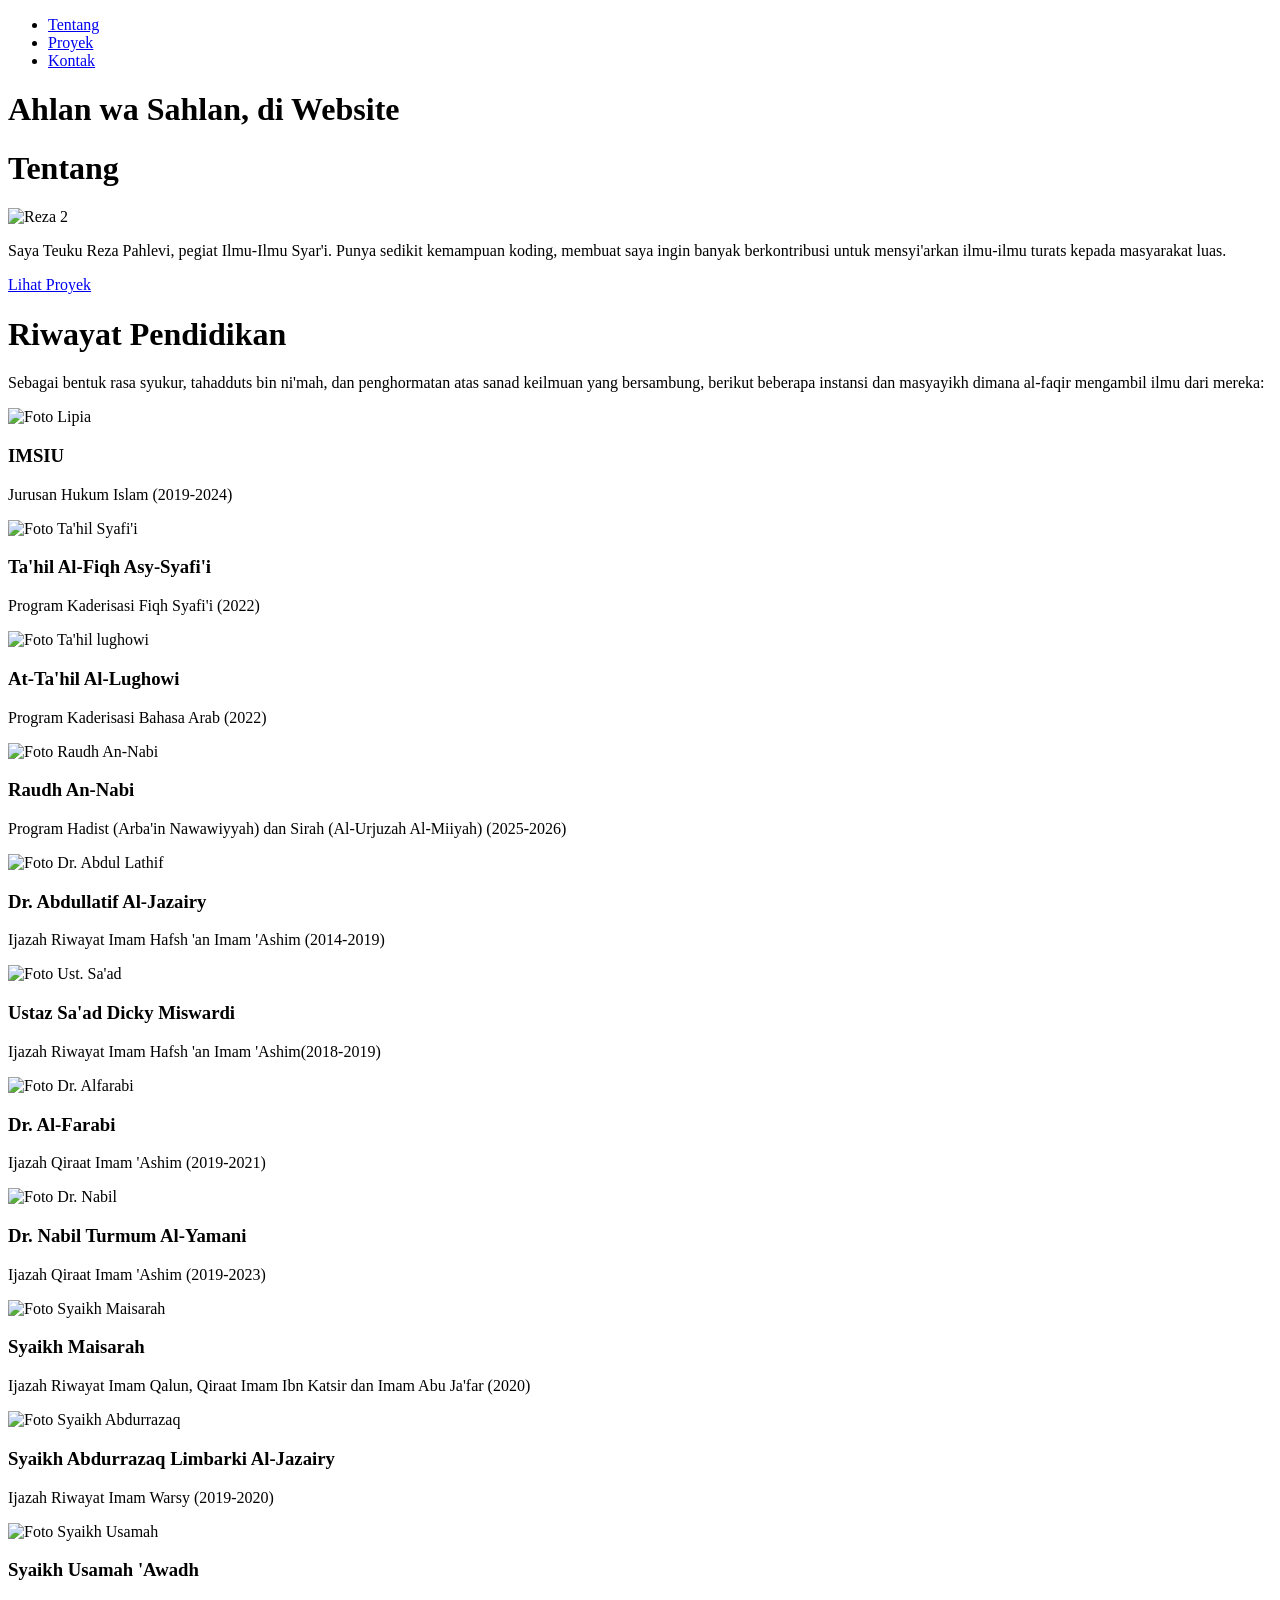
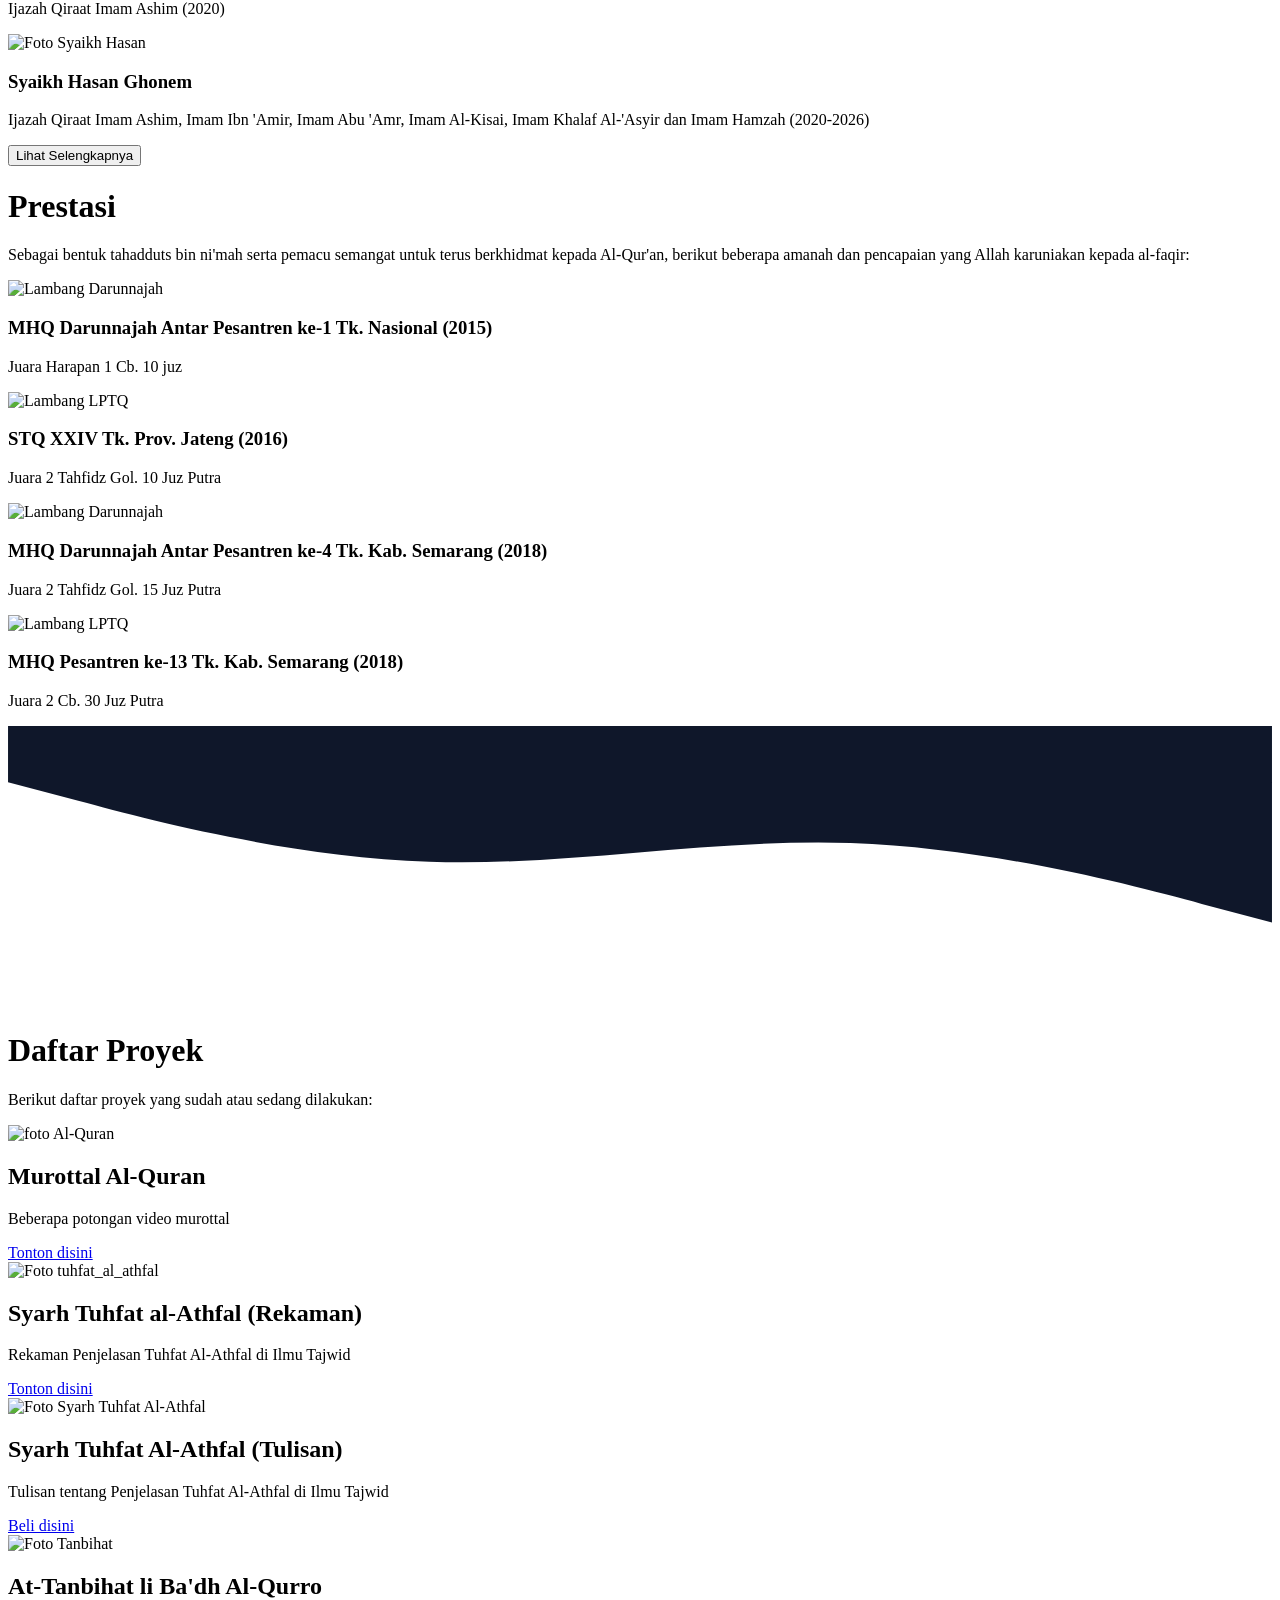
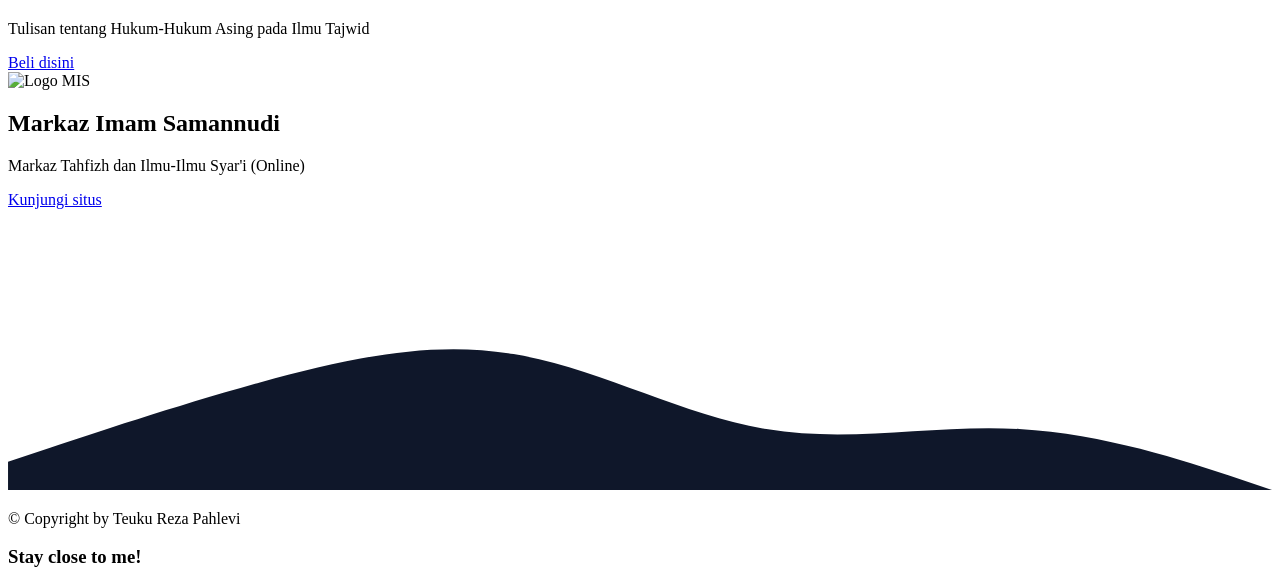
==== layouts/index.html @ d58fda9a "Initial commit - Hugo migration complete" ====
<!DOCTYPE html>
<html lang="en">
<head>
    <meta charset="UTF-8">
    <meta name="viewport" content="width=device-width, initial-scale=1.0">
    
    <!-- Faveicon -->
    <link rel="shortcut icon" href="/images/profile_vector.avif" type="image/x-icon">

    <!-- CSS -->
    <link rel="stylesheet" href="/teukurezapahlevi.css">
    
    <!-- Font Poppins -->
    <link rel="preconnect" href="https://fonts.googleapis.com">
    <link rel="preconnect" href="https://fonts.gstatic.com" crossorigin>
    <link href="https://fonts.googleapis.com/css2?family=Poppins:wght@400;500;600;700&display=swap" rel="stylesheet">

    <!-- Font Awesome CDN -->
    <link rel="stylesheet" href="https://cdnjs.cloudflare.com/ajax/libs/font-awesome/7.3.0/css/all.min.css" integrity="sha512-ApSLB1Pd3/bZN8fWB/RG9YhN/7bd9Hkf3AGaE2mPfebjrxagjuBtx2GcgdqIlJkUzwylBo61r9Xa9NmgBI0swA==" crossorigin="anonymous" referrerpolicy="no-referrer" />

    <!-- AOS -->
    <link rel="stylesheet" href="https://unpkg.com/aos@next/dist/aos.css" />

    <title>Teuku Reza Pahlevi</title>
</head>
<body id="beranda">

    <nav>
        <!-- Scroll up -->
        <div class="scroll-up">
            <a href="#beranda">
                <i class="fa-solid fa-arrow-up"></i>
            </a>
        </div>
        <!-- Scroll up -->

        <!-- Navbar -->
        <div class="navbar">
            <div class="container">
                <div class="navbar-box">
                    <ul class="menu">
                        <li><a href="#tentang">Tentang</a></li>
                        <li><a href="#proyek">Proyek</a></li>
                        <li><a href="#kontak">Kontak</a></li>
                    </ul>
                </div>
            </div>
        </div>
        <!-- Navbar -->
    </nav>

    <header>
        <!-- Hero -->
         <div class="hero">
            <div class="container">
                <div class="hero-box">
                    <h1> Ahlan wa Sahlan, di Website <br> <span id="MIS"> </span>
                    </h1>
                </div>
            </div>
         </div>
        <!-- Hero --> 
    </header>

    <main>

        <!-- Tentang -->
         <div class="tentang" id="tentang">
            <div class="container">
                <h1 data-aos="fade-up" data-aos-duration="1000" data-aos-once="true">
                    Tentang
                </h1>
                <div class="tentang-box">

                    <!-- BOX 1: PROFIL (Penutupnya ada di akhir box ini) -->
                    <div class="box">
                        <img src="/images/IMG_0462.JPG" alt="Reza 2" data-aos="fade-right" data-aos-duration="1000" data-aos-delay="300" data-aos-once="true">
                        <div data-aos="fade-left" data-aos-duration="1000" data-aos-delay="300" data-aos-once="true">
                            <p>
                                Saya Teuku Reza Pahlevi, pegiat Ilmu-Ilmu Syar'i. Punya sedikit kemampuan koding, membuat saya ingin banyak berkontribusi untuk mensyi'arkan ilmu-ilmu turats kepada masyarakat luas.
                            </p>
                            <a href="#proyek">Lihat Proyek</a>
                        </div>
                    </div> <!-- <<< INI PENUTUP BOX PERTAMA -->

                    <!-- BOX 2: RIWAYAT PENDIDIKAN -->
                    <div class="box">
                        <h1 data-aos="fade-up" data-aos-duration="1000" data-aos-once="true">
                            Riwayat Pendidikan
                        </h1>
                        <p data-aos="fade-up" data-aos-duration="1000" data-aos-delay="300" data-aos-once="true">
                            Sebagai bentuk rasa syukur, tahadduts bin ni'mah, dan penghormatan atas sanad keilmuan yang bersambung, berikut beberapa instansi dan masyayikh dimana al-faqir mengambil ilmu dari mereka:
                        </p>

                        <div class="pendidikan">
                            <!-- Card Pendidikan Utama -->
                            <div class="pendidikan-box" data-aos="fade-up" data-aos-duration="1000" data-aos-delay="400" data-aos-once="true">
                                <img src="/images/logo-lipia.jpg" alt="Foto Lipia">
                                <div class="pendidikan-desc">
                                    <h3> IMSIU </h3>
                                    <p>Jurusan Hukum Islam (2019-2024) </p>
                                </div>
                            </div>

                            <div class="pendidikan-box" data-aos="fade-up" data-aos-duration="1000" data-aos-delay="500" data-aos-once="true">
                                <img src="/images/logo-ta'hil-syafi'i.jpg" alt="Foto Ta'hil Syafi'i">
                                <div class="pendidikan-desc">
                                    <h3>Ta'hil Al-Fiqh Asy-Syafi'i</h3>
                                    <p>Program Kaderisasi Fiqh Syafi'i (2022)</p>
                                </div>
                            </div>

                            <div class="pendidikan-box" data-aos="fade-up" data-aos-duration="1000" data-aos-delay="600" data-aos-once="true">
                                <img src="/images/logo-ta'hil-lughowi.jpg" alt="Foto Ta'hil lughowi">
                                <div class="pendidikan-desc">
                                    <h3>At-Ta'hil Al-Lughowi</h3>
                                    <p>Program Kaderisasi Bahasa Arab (2022)</p>
                                </div>
                            </div>

                            <div class="pendidikan-box" data-aos="fade-up" data-aos-duration="1000" data-aos-delay="700" data-aos-once="true">
                                <img src="/images/logo-rawdh-an-nabi.jpg" alt="Foto Raudh An-Nabi">
                                <div class="pendidikan-desc">
                                    <h3>Raudh An-Nabi</h3>
                                    <p>Program Hadist (Arba'in Nawawiyyah) dan Sirah (Al-Urjuzah Al-Miiyah) (2025-2026)</p>
                                </div>
                            </div>

                            <!-- Card Pendidikan Tersembunyi (Hidden) -->
                            <div class="pendidikan-box hidden-card">
                                <img src="/images/Foto _Dr. _Abdul _Lathif.jpeg" alt="Foto Dr. Abdul Lathif">
                                <div class="pendidikan-desc">
                                    <h3>Dr. Abdullatif Al-Jazairy</h3>
                                    <p>Ijazah Riwayat Imam Hafsh 'an Imam 'Ashim (2014-2019)</p>
                                </div>
                            </div>

                            <div class="pendidikan-box hidden-card">
                                <img src="/images/Foto_Ustaz_Sa'ad.jpeg" alt="Foto Ust. Sa'ad">
                                <div class="pendidikan-desc">
                                    <h3>Ustaz Sa'ad Dicky Miswardi</h3>
                                    <p>Ijazah Riwayat Imam Hafsh 'an Imam 'Ashim(2018-2019)</p>
                                </div>
                            </div>

                            <div class="pendidikan-box hidden-card">
                                <img src="/images/foto_Dr_alfarabi.jpeg" alt="Foto Dr. Alfarabi">
                                <div class="pendidikan-desc">
                                    <h3>Dr. Al-Farabi</h3>
                                    <p>Ijazah Qiraat Imam 'Ashim (2019-2021)</p>
                                </div>
                            </div>

                            <div class="pendidikan-box hidden-card">
                                <img src="/images/foto_Dr_Nabil.jpeg" alt="Foto Dr. Nabil">
                                <div class="pendidikan-desc">
                                    <h3>Dr. Nabil Turmum Al-Yamani</h3>
                                    <p>Ijazah Qiraat Imam 'Ashim (2019-2023)</p>
                                </div>
                            </div>

                            <div class="pendidikan-box hidden-card">
                                <img src="/images/Foto_Syaikh_Maisarah.jpeg" alt="Foto Syaikh Maisarah">
                                <div class="pendidikan-desc">
                                    <h3>Syaikh Maisarah </h3>
                                    <p>Ijazah Riwayat Imam Qalun, Qiraat Imam Ibn Katsir dan Imam Abu Ja'far (2020)</p>
                                </div>
                            </div>

                            <div class="pendidikan-box hidden-card">
                                <img src="/images/Foto_syaikh_Abdurrazaq.jpeg" alt="Foto Syaikh Abdurrazaq">
                                <div class="pendidikan-desc">
                                    <h3>Syaikh Abdurrazaq Limbarki Al-Jazairy </h3>
                                    <p>Ijazah Riwayat Imam Warsy (2019-2020)</p>
                                </div>
                            </div>

                            <div class="pendidikan-box hidden-card">
                                <img src="/images/foto_syaikh_usamah.jpeg" alt="Foto Syaikh Usamah">
                                <div class="pendidikan-desc">
                                    <h3>Syaikh Usamah 'Awadh</h3>
                                    <p>Ijazah Qiraat Imam Ashim (2020)</p>
                                </div>
                            </div>

                            <div class="pendidikan-box hidden-card">
                                <img src="/images/foto_syaikh_hasan.jpeg" alt="Foto Syaikh Hasan">
                                <div class="pendidikan-desc">
                                    <h3>Syaikh Hasan Ghonem</h3>
                                    <p>Ijazah Qiraat Imam Ashim, Imam Ibn 'Amir, Imam Abu 'Amr, Imam Al-Kisai, Imam Khalaf Al-'Asyir dan Imam Hamzah (2020-2026)</p>
                                </div>
                            </div>

                            <button id="btn-toggle" onclick="toggleGuru()">Lihat Selengkapnya</button>
                        </div> <!-- Penutup div.pendidikan -->
                    </div> <!-- Penutup div.box (Riwayat Pendidikan) -->

                    <!-- Box 3: Prestasi -->
                    <div class="box">
                        <h1 data-aos="fade-up" data-aos-duration="1000" data-aos-once="true">
                            Prestasi
                        </h1>
                        <p data-aos="fade-up" data-aos-duration="1000" data-aos-delay="300" data-aos-once="true">
                            Sebagai bentuk tahadduts bin ni'mah serta pemacu semangat untuk terus berkhidmat kepada Al-Qur'an, berikut beberapa amanah dan pencapaian yang Allah karuniakan kepada al-faqir:
                        </p>

                        <!-- Card Prestasi-->
                        <div class="pendidikan">
                            <div class="pendidikan-box" data-aos="fade-up" data-aos-duration="1000" data-aos-delay="400" data-aos-once="true">
                            <img src="/images/logo_darunnajah.png" alt="Lambang Darunnajah">
                            <div class="pendidikan-desc">
                                <h3> MHQ Darunnajah Antar Pesantren ke-1 Tk. Nasional (2015) </h3>
                                <p>Juara Harapan 1 Cb. 10 juz</p>
                            </div>
                        </div>

                        <div class="pendidikan-box" data-aos="fade-up" data-aos-duration="1000" data-aos-delay="500" data-aos-once="true">
                            <img src="/images/lambang_lptq.png" alt="Lambang LPTQ">
                                <div class="pendidikan-desc">
                                    <h3> STQ XXIV Tk. Prov. Jateng (2016) </h3>
                                    <p>Juara 2 Tahfidz Gol. 10 Juz Putra</p>
                                </div>
                        </div>

                        <div class="pendidikan-box" data-aos="fade-up" data-aos-duration="1000" data-aos-delay="600" data-aos-once="true">
                            <img src="/images/logo_darunnajah.png" alt="Lambang Darunnajah">
                                <div class="pendidikan-desc">
                                        <h3> MHQ Darunnajah Antar Pesantren ke-4 Tk. Kab. Semarang (2018) </h3>
                                        <p>Juara 2 Tahfidz Gol. 15 Juz Putra</p>
                                </div>
                        </div> 

                        <div class="pendidikan-box" data-aos="fade-up" data-aos-duration="1000" data-aos-delay="700" data-aos-once="true">
                            <img src="/images/lambang_lptq.png" alt="Lambang LPTQ">
                                <div class="pendidikan-desc">
                                        <h3>MHQ Pesantren ke-13 Tk. Kab. Semarang (2018)</h3>
                                        <p>Juara 2  Cb. 30 Juz Putra</p>
                                </div>
                        </div>
                    </div>
                </div> <!-- Penutup div.tentang-box -->
            </div>
         </div>
        <!-- Tentang -->

        <!-- Waves 2 -->
          <svg xmlns="http://www.w3.org/2000/svg" viewBox="0 0 1440 320"><path fill="#0F172A" fill-opacity="1" d="M0,64L80,85.3C160,107,320,149,480,154.7C640,160,800,128,960,133.3C1120,139,1280,181,1360,202.7L1440,224L1440,0L1360,0C1280,0,1120,0,960,0C800,0,640,0,480,0C320,0,160,0,80,0L0,0Z"></path></svg>
        <!-- Waves 2 -->

        <!-- Proyek -->
        <div class="proyek" id="proyek">
            <div class="container">
                <h1 data-aos="fade-up" data-aos-duration="1000" data-aos-once="true">Daftar Proyek
                </h1>
                <p data-aos="fade-up" data-aos-duration="1000" data data-aos-delay="300" data-aos-once="true">Berikut daftar proyek yang sudah atau sedang dilakukan:</p>
                <div class="proyek-box">
                    <div class="box" data-aos="fade-up" data-aos-duration="1000" data-aos-delay="400" data-aos-once="true">
                        <img src="/images/foto_alquran.jpg" alt="foto Al-Quran">
                        <div class="proyek-desc">
                            <h2>Murottal Al-Quran</h2>
                            <p>Beberapa potongan video murottal</p>
                            <div class="proyek-btn">
                                <a href="https://youtube.com/@teukurezapahlevi?si=17q7DGLfWI5JBvBd" target="_blank">Tonton disini</a>
                            </div>
                        </div>
                    </div>

                    <div class="box" data-aos="fade-up" data-aos-duration="1000" data-aos-delay="500" data-aos-once="true">
                        <img src="/images/tuhfat_al_athfal.webp" alt="Foto tuhfat_al_athfal">
                        <div class="proyek-desc">
                            <h2>Syarh Tuhfat al-Athfal (Rekaman) </h2>
                            <p>Rekaman Penjelasan Tuhfat Al-Athfal di Ilmu Tajwid</p>
                            <div class="proyek-btn">
                                <a href="https://youtube.com/@teukurezapahlevi?si=17q7DGLfWI5JBvBd" target="_blank">Tonton disini</a>
                            </div>
                        </div>
                    </div>

                    <div class="box" data-aos="fade-up" data-aos-duration="1000" data-aos-delay="600" data-aos-once="true">
                        <img src="/images/Foto_syarh_tuhfat_al_athfal.png" alt="Foto Syarh Tuhfat Al-Athfal">
                        <div class="proyek-desc">
                            <h2>Syarh Tuhfat Al-Athfal (Tulisan)</h2>
                            <p>Tulisan tentang Penjelasan Tuhfat Al-Athfal di Ilmu Tajwid</p>
                            <div class="proyek-btn">
                                <a href="https://forms.gle/tr4cniPcKiFReWde8" target="_blank">Beli disini</a>
                            </div>
                        </div>
                    </div>

                    <div class="box" data-aos="fade-up" data-aos-duration="1000" data-aos-delay="700" data-aos-once="true">
                        <img src="/images/Foto_tanbihat.jpeg" alt="Foto Tanbihat">
                        <div class="proyek-desc">
                            <h2>At-Tanbihat li Ba'dh Al-Qurro </h2>
                            <p>Tulisan tentang Hukum-Hukum Asing pada Ilmu Tajwid </p>
                            <div class="proyek-btn">
                                <a href="https://forms.gle/tr4cniPcKiFReWde8" target="_blank">Beli disini</a>
                            </div>
                        </div>
                    </div>

                    <!-- MIS -->
                    <div class="box" data-aos="fade-up" data-aos-duration="1000" data-aos-delay="800" data-aos-once="true">
                        <img src="/images/Markaz-Imam-Samannudi-Logo.png" alt="Logo MIS">
                        <div class="proyek-desc">
                            <h2>Markaz Imam Samannudi </h2>
                            <p>Markaz Tahfizh dan Ilmu-Ilmu Syar'i (Online) </p>
                            <div class="proyek-btn">
                                <a href="https://markazimamsamannudi.netlify.app/" target="_blank">Kunjungi situs</a>
                            </div>
                        </div>
                    </div>
                </div>
            </div>
        </div>
        <!-- Kelas -->

        <!-- Waves 3 -->
            <svg xmlns="http://www.w3.org/2000/svg" viewBox="0 0 1440 320"><path fill="#0F172A" fill-opacity="1" d="M0,288L48,272C96,256,192,224,288,197.3C384,171,480,149,576,165.3C672,181,768,235,864,250.7C960,267,1056,245,1152,250.7C1248,256,1344,288,1392,304L1440,320L1440,320L1392,320C1344,320,1248,320,1152,320C1056,320,960,320,864,320C768,320,672,320,576,320C480,320,384,320,288,320C192,320,96,320,48,320L0,320Z"></path></svg>
        <!-- Waves 3 -->
    </main>
    
        <!-- Kontak -->
    <footer id="kontak">
        <p>&copy; Copyright by <span> Teuku Reza Pahlevi </span> </p>
        <div class="social-right">
            <h3>Stay close to me!</h3>
            <div class="social">
                <a href="https://www.instagram.com/trezalevi/?hl=id" target="_blank">
                    <i class="fa-brands fa-square-instagram"></i>
                </a>
                <a href="https://www.threads.com/@trezalevi" target="_blank">
                    <i class="fa-brands fa-square-threads"></i>
                </a>
            </div>
        </div>
        
    
        <!-- Kontak -->

   

        <!-- Javascript -->
        <script src="./teukurezapahlevi.js"></script>

        <!-- Typed JS -->
         <script src="https://unpkg.com/typed.js@3.0.0/dist/typed.umd.js">
         </script>
         <script>
            var typed = new Typed('#MIS', {
            strings: [" Teuku Reza Pahlevi"],
            typeSpeed: 300,
            loop: true,
            backSpeed: 100,
            backDelay: 1000,
            showCursor: true,
            });
        </script>

          <script src="https://unpkg.com/aos@next/dist/aos.js"></script>
        <script>
            AOS.init();
        </script>
    </footer>

</body>
</html>
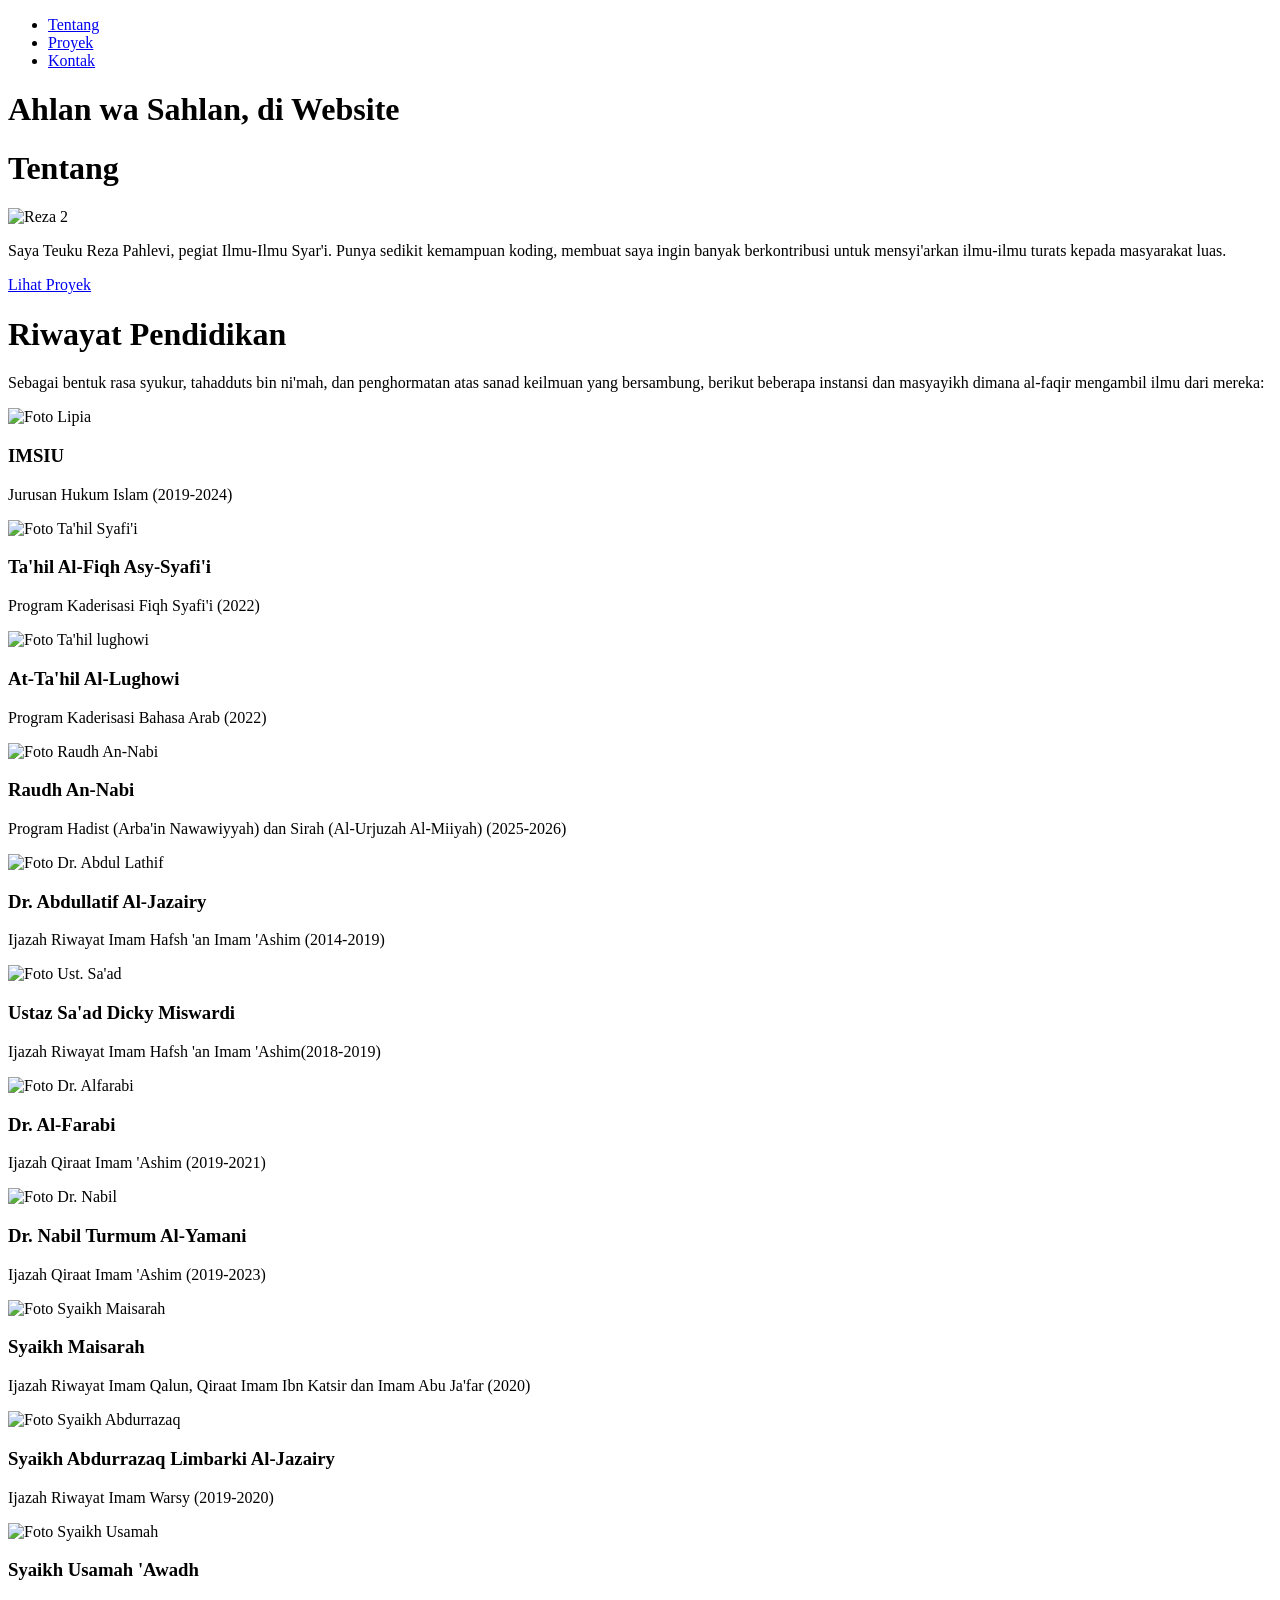
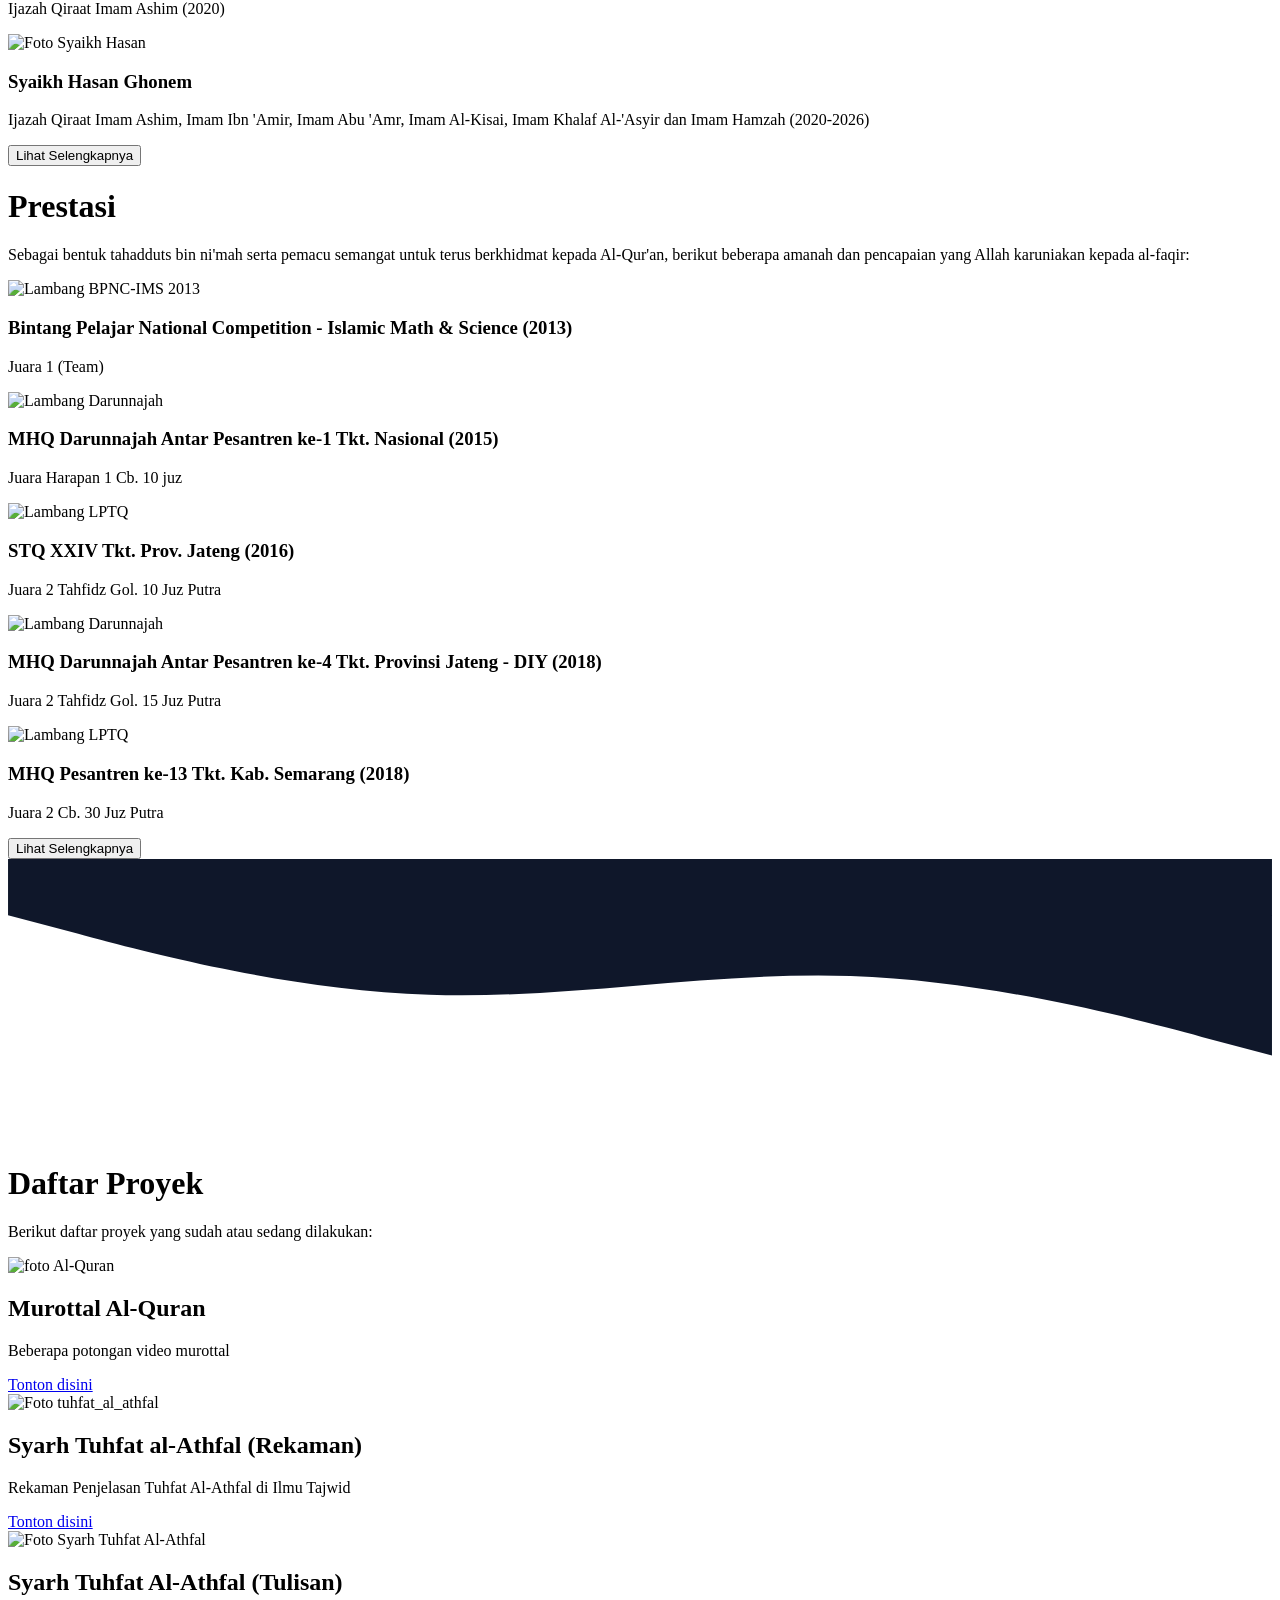
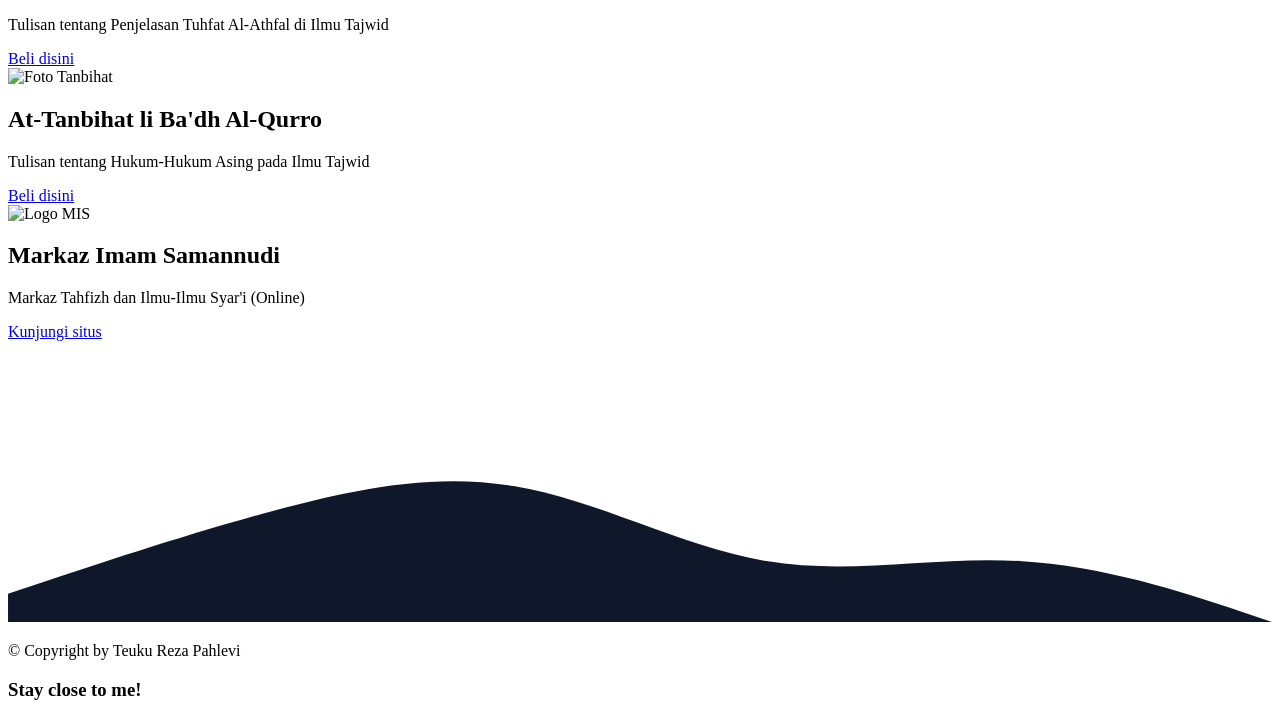
==== commit 027dc897: "button selengkapnya di prestasi" ====
--- a/layouts/index.html
+++ b/layouts/index.html
@@ -207,9 +207,17 @@
                         <!-- Card Prestasi-->
                         <div class="pendidikan">
                             <div class="pendidikan-box" data-aos="fade-up" data-aos-duration="1000" data-aos-delay="400" data-aos-once="true">
+                            <img src="/images/bpnc-ims-2013.jpg" alt="Lambang BPNC-IMS 2013">
+                            <div class="pendidikan-desc">
+                                <h3> Bintang Pelajar National Competition - Islamic Math & Science (2013) </h3>
+                                <p>Juara 1 (Team)</p>
+                            </div>
+                        </div>
+
+                        <div class="pendidikan-box" data-aos="fade-up" data-aos-duration="1000" data-aos-delay="400" data-aos-once="true">
                             <img src="/images/logo_darunnajah.png" alt="Lambang Darunnajah">
                             <div class="pendidikan-desc">
-                                <h3> MHQ Darunnajah Antar Pesantren ke-1 Tk. Nasional (2015) </h3>
+                                <h3> MHQ Darunnajah Antar Pesantren ke-1 Tkt. Nasional (2015) </h3>
                                 <p>Juara Harapan 1 Cb. 10 juz</p>
                             </div>
                         </div>
@@ -217,7 +225,7 @@
                         <div class="pendidikan-box" data-aos="fade-up" data-aos-duration="1000" data-aos-delay="500" data-aos-once="true">
                             <img src="/images/lambang_lptq.png" alt="Lambang LPTQ">
                                 <div class="pendidikan-desc">
-                                    <h3> STQ XXIV Tk. Prov. Jateng (2016) </h3>
+                                    <h3> STQ XXIV Tkt. Prov. Jateng (2016) </h3>
                                     <p>Juara 2 Tahfidz Gol. 10 Juz Putra</p>
                                 </div>
                         </div>
@@ -225,18 +233,19 @@
                         <div class="pendidikan-box" data-aos="fade-up" data-aos-duration="1000" data-aos-delay="600" data-aos-once="true">
                             <img src="/images/logo_darunnajah.png" alt="Lambang Darunnajah">
                                 <div class="pendidikan-desc">
-                                        <h3> MHQ Darunnajah Antar Pesantren ke-4 Tk. Kab. Semarang (2018) </h3>
+                                        <h3> MHQ Darunnajah Antar Pesantren ke-4 Tkt. Provinsi Jateng - DIY (2018) </h3>
                                         <p>Juara 2 Tahfidz Gol. 15 Juz Putra</p>
                                 </div>
                         </div> 
 
-                        <div class="pendidikan-box" data-aos="fade-up" data-aos-duration="1000" data-aos-delay="700" data-aos-once="true">
+                        <div class="pendidikan-box hidden-card" data-aos="fade-up" data-aos-duration="1000" data-aos-delay="700" data-aos-once="true" >
                             <img src="/images/lambang_lptq.png" alt="Lambang LPTQ">
                                 <div class="pendidikan-desc">
-                                        <h3>MHQ Pesantren ke-13 Tk. Kab. Semarang (2018)</h3>
+                                        <h3>MHQ Pesantren ke-13 Tkt. Kab. Semarang (2018)</h3>
                                         <p>Juara 2  Cb. 30 Juz Putra</p>
                                 </div>
                         </div>
+                        <button id="btn-toggle" onclick="toggleGuru()">Lihat Selengkapnya</button>
                     </div>
                 </div> <!-- Penutup div.tentang-box -->
             </div>
@@ -305,7 +314,7 @@
                             <h2>Markaz Imam Samannudi </h2>
                             <p>Markaz Tahfizh dan Ilmu-Ilmu Syar'i (Online) </p>
                             <div class="proyek-btn">
-                                <a href="https://markazimamsamannudi.netlify.app/" target="_blank">Kunjungi situs</a>
+                                <a href="https://markazimamsamannudi.vercel.app/" target="_blank">Kunjungi situs</a>
                             </div>
                         </div>
                     </div>
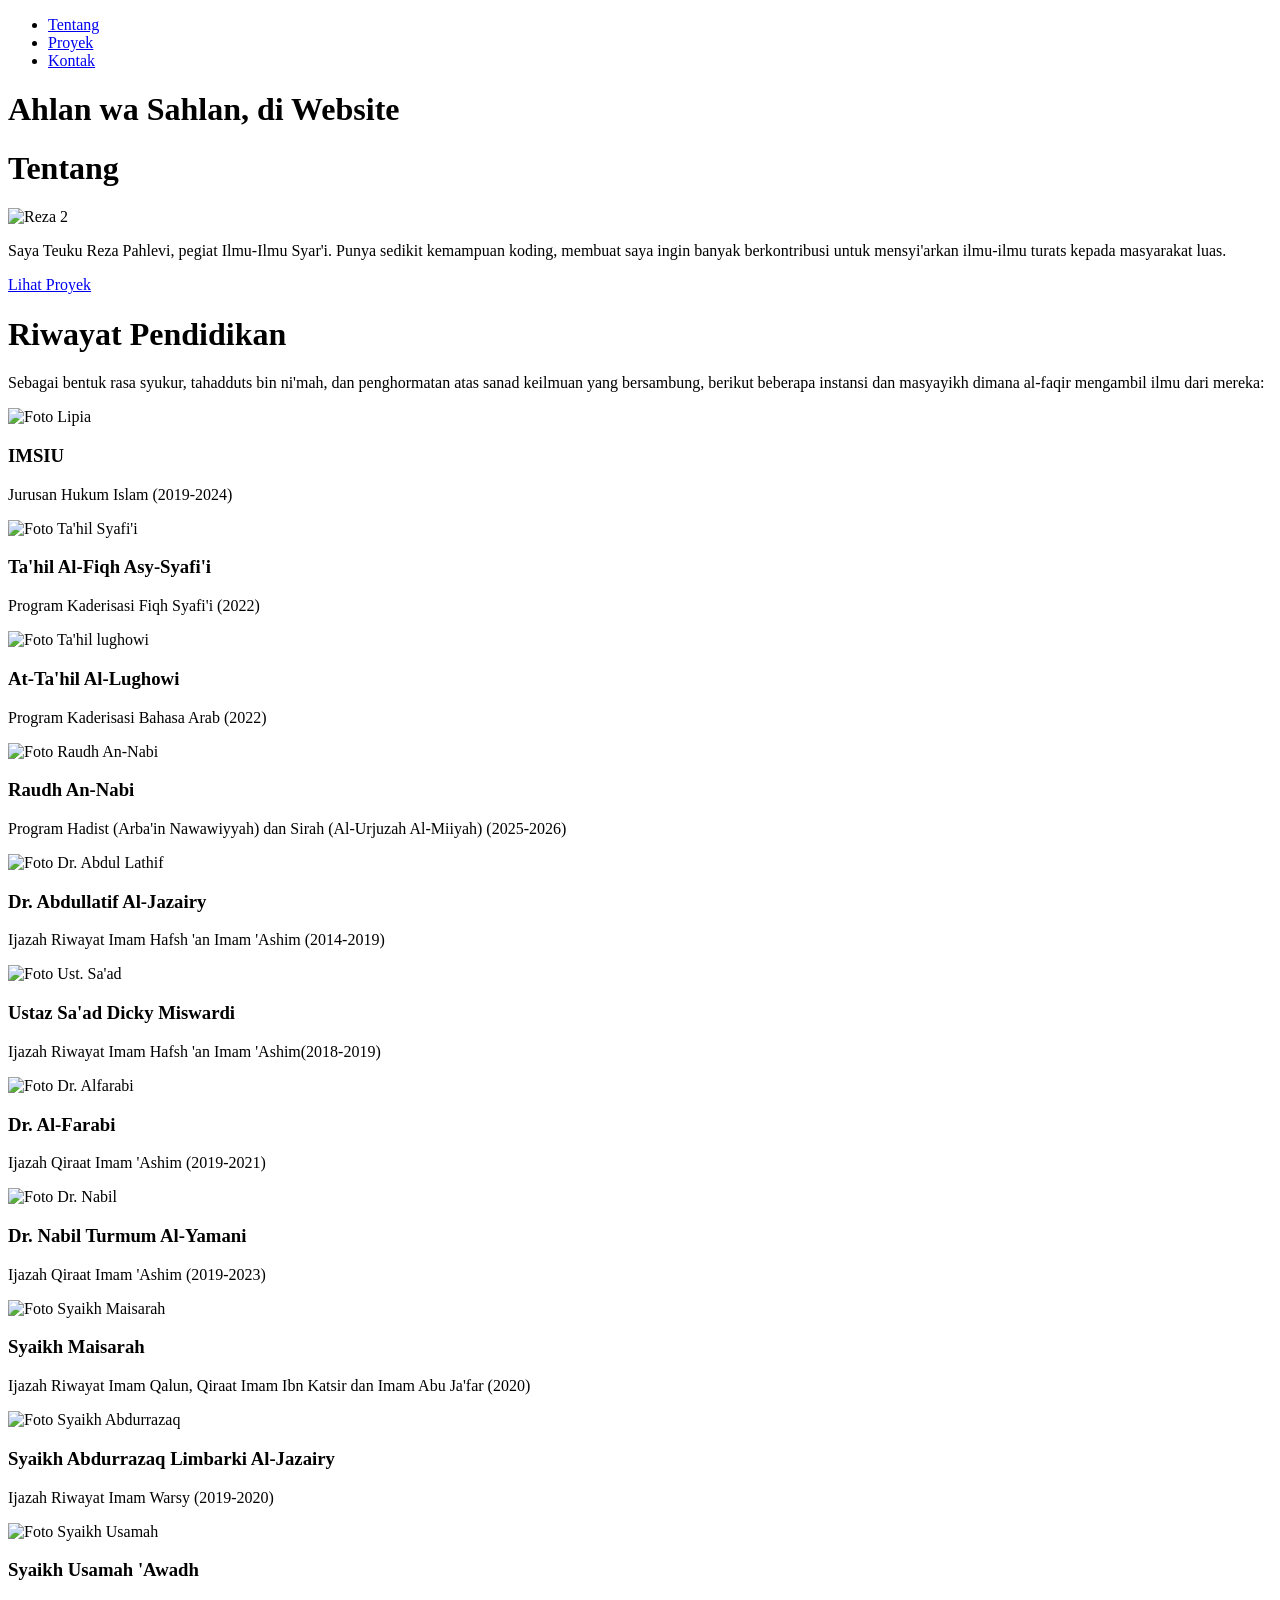
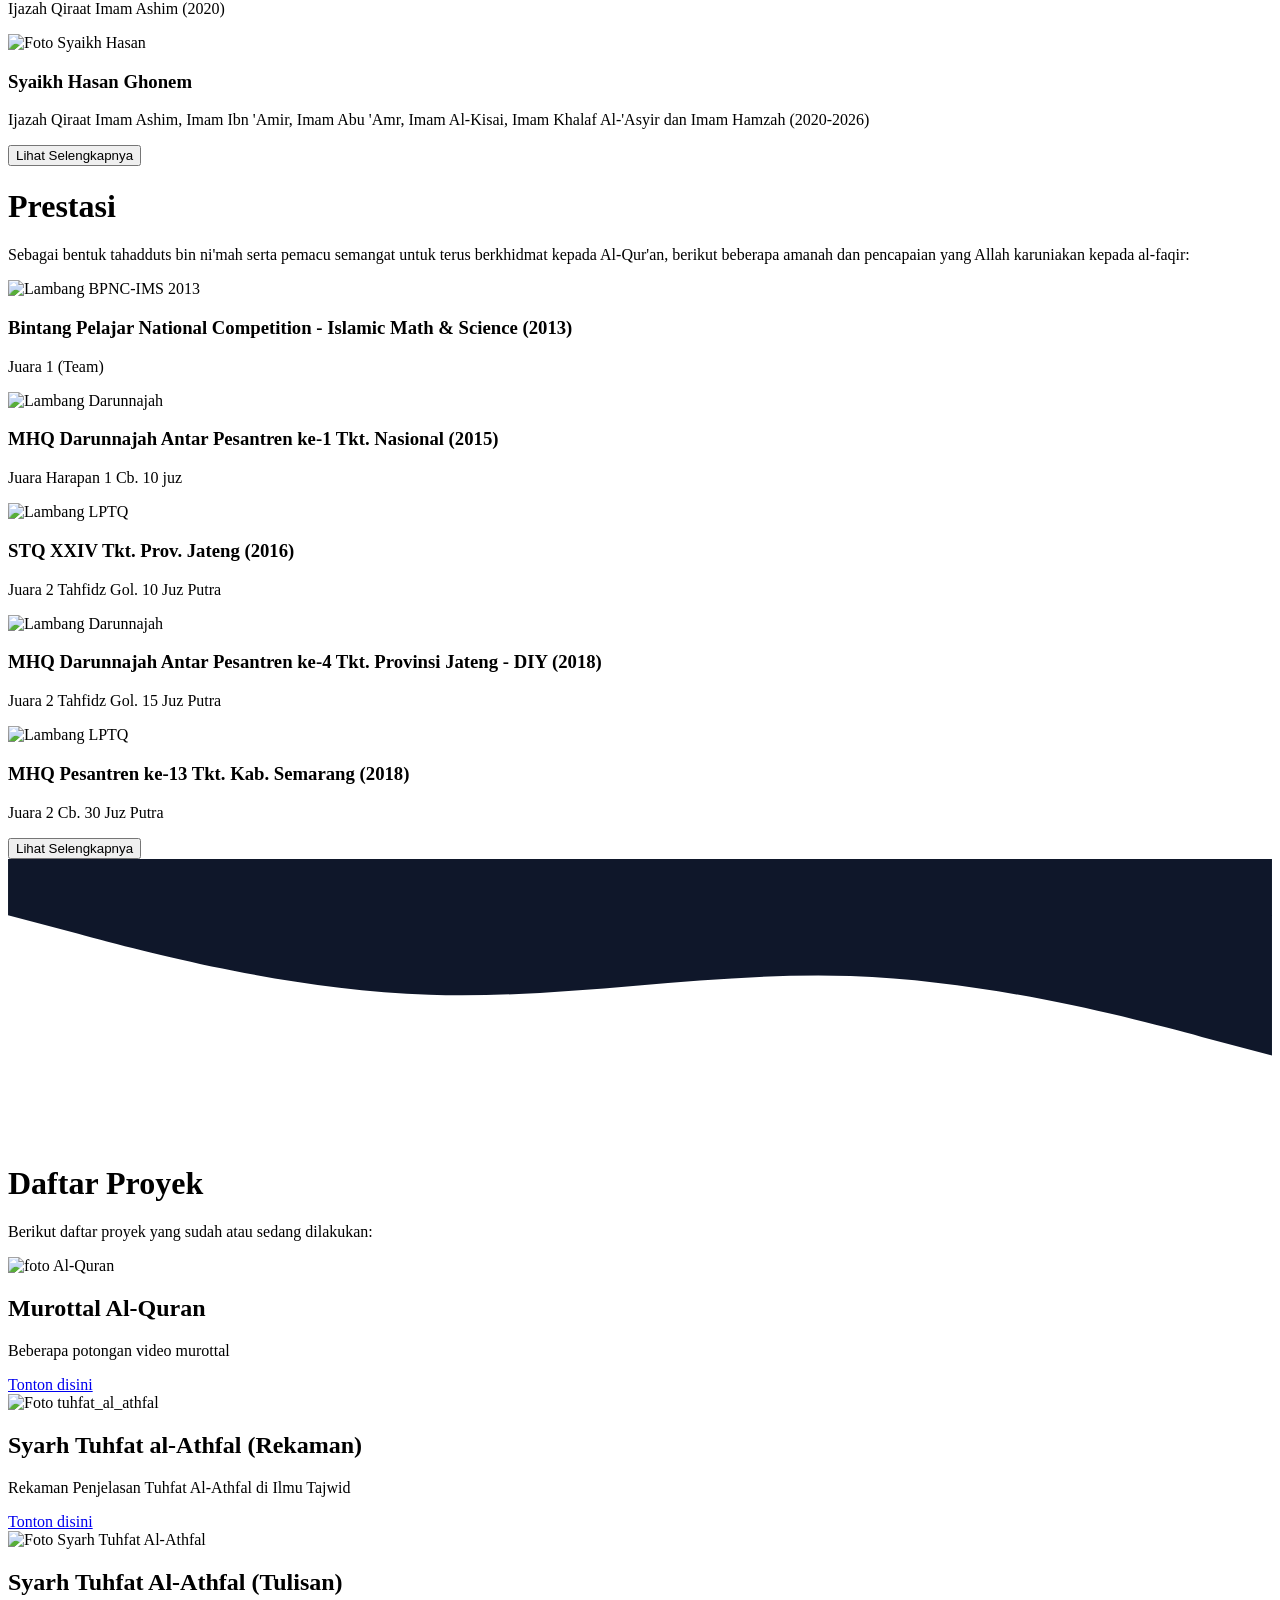
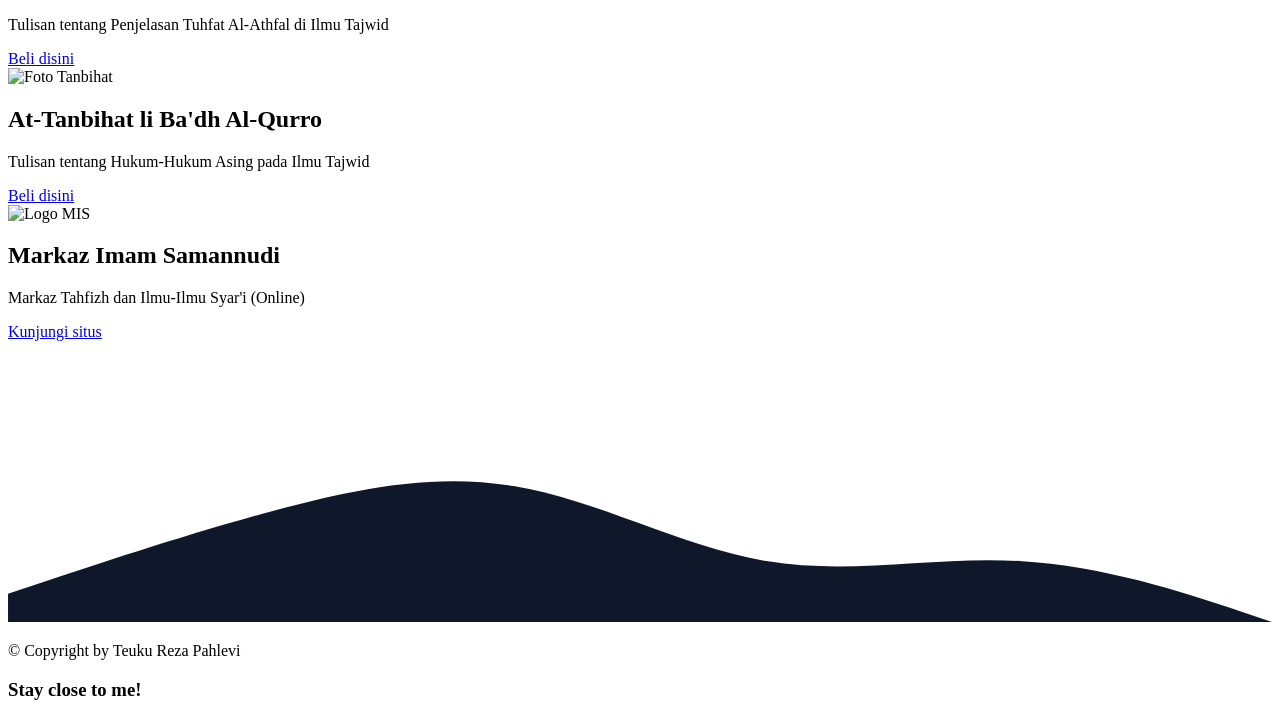
==== commit a1cb1ae7: "perubahan aos di card prestasi" ====
--- a/layouts/index.html
+++ b/layouts/index.html
@@ -214,7 +214,7 @@
                             </div>
                         </div>
 
-                        <div class="pendidikan-box" data-aos="fade-up" data-aos-duration="1000" data-aos-delay="400" data-aos-once="true">
+                        <div class="pendidikan-box" data-aos="fade-up" data-aos-duration="1000" data-aos-delay="500" data-aos-once="true">
                             <img src="/images/logo_darunnajah.png" alt="Lambang Darunnajah">
                             <div class="pendidikan-desc">
                                 <h3> MHQ Darunnajah Antar Pesantren ke-1 Tkt. Nasional (2015) </h3>
@@ -222,7 +222,7 @@
                             </div>
                         </div>
 
-                        <div class="pendidikan-box" data-aos="fade-up" data-aos-duration="1000" data-aos-delay="500" data-aos-once="true">
+                        <div class="pendidikan-box" data-aos="fade-up" data-aos-duration="1000" data-aos-delay="600" data-aos-once="true">
                             <img src="/images/lambang_lptq.png" alt="Lambang LPTQ">
                                 <div class="pendidikan-desc">
                                     <h3> STQ XXIV Tkt. Prov. Jateng (2016) </h3>
@@ -230,7 +230,7 @@
                                 </div>
                         </div>
 
-                        <div class="pendidikan-box" data-aos="fade-up" data-aos-duration="1000" data-aos-delay="600" data-aos-once="true">
+                        <div class="pendidikan-box" data-aos="fade-up" data-aos-duration="1000" data-aos-delay="700" data-aos-once="true">
                             <img src="/images/logo_darunnajah.png" alt="Lambang Darunnajah">
                                 <div class="pendidikan-desc">
                                         <h3> MHQ Darunnajah Antar Pesantren ke-4 Tkt. Provinsi Jateng - DIY (2018) </h3>
@@ -238,7 +238,7 @@
                                 </div>
                         </div> 
 
-                        <div class="pendidikan-box hidden-card" data-aos="fade-up" data-aos-duration="1000" data-aos-delay="700" data-aos-once="true" >
+                        <div class="pendidikan-box hidden-card">
                             <img src="/images/lambang_lptq.png" alt="Lambang LPTQ">
                                 <div class="pendidikan-desc">
                                         <h3>MHQ Pesantren ke-13 Tkt. Kab. Semarang (2018)</h3>
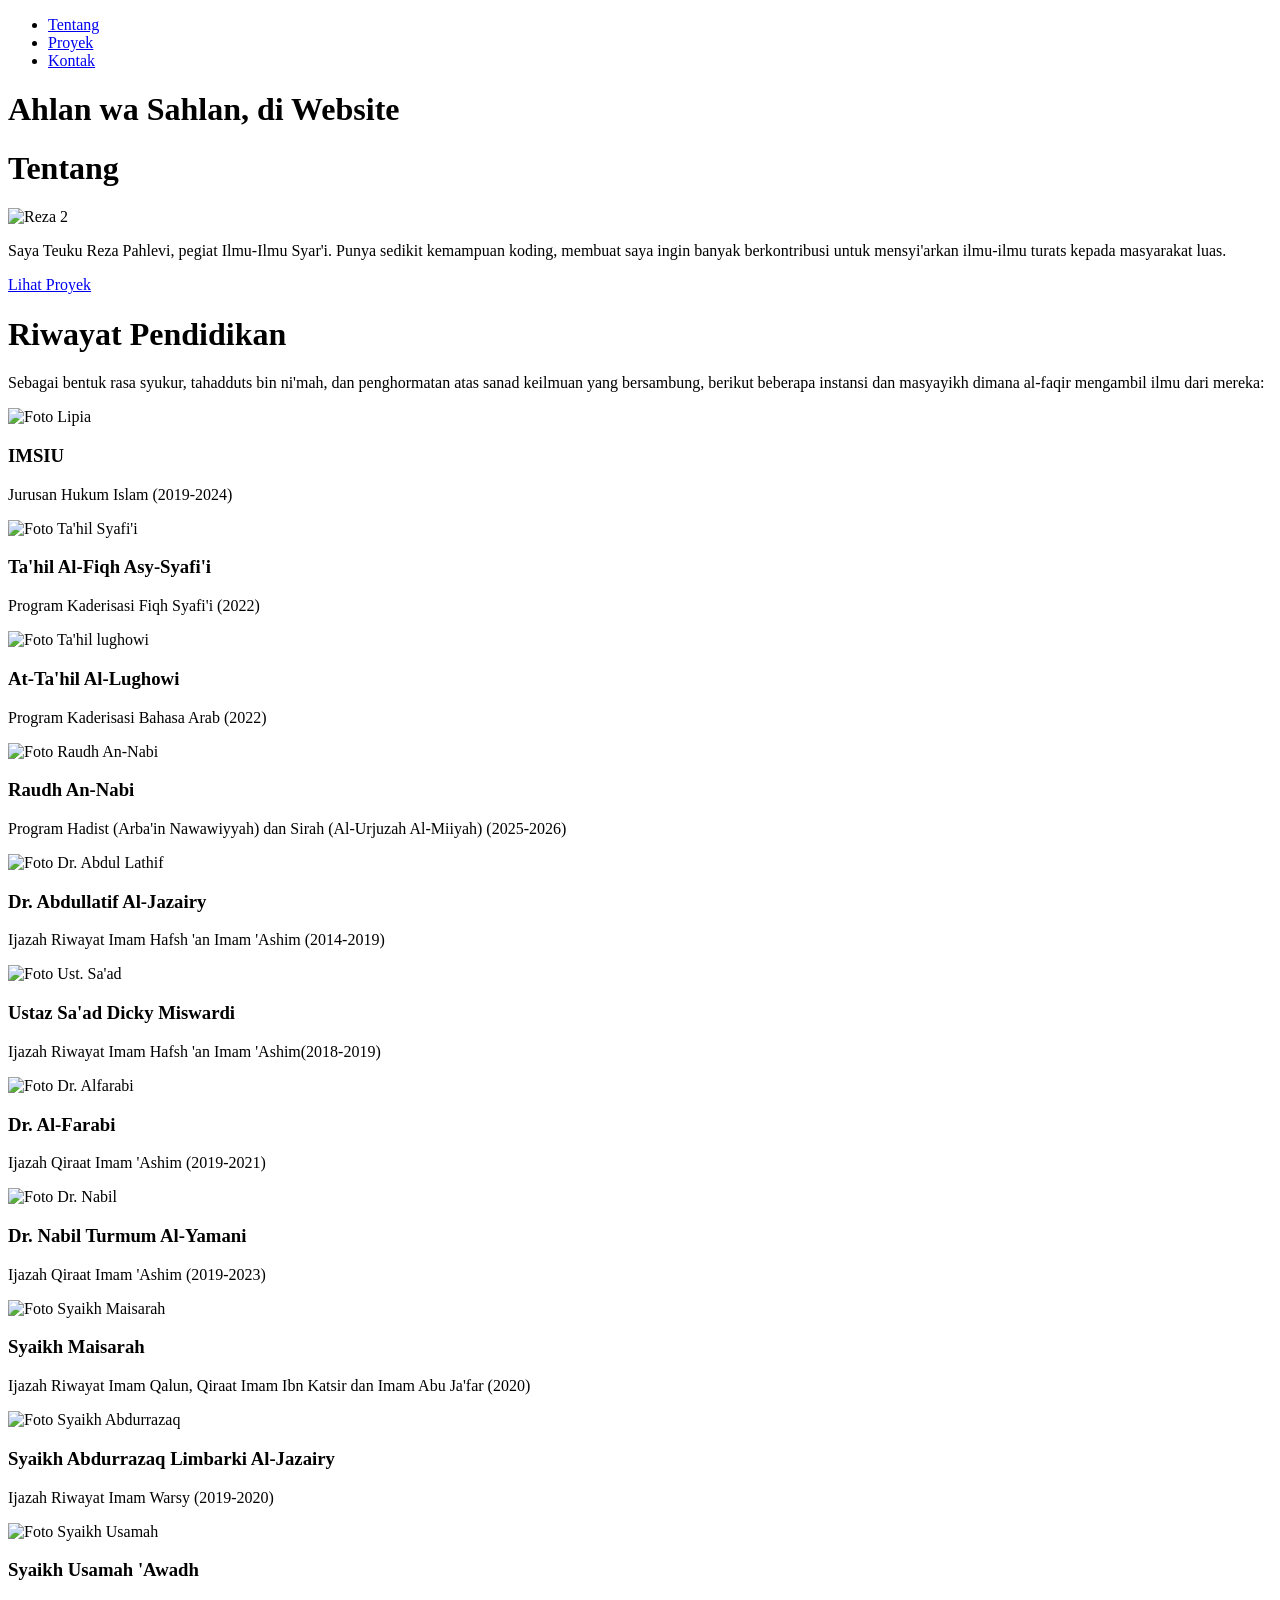
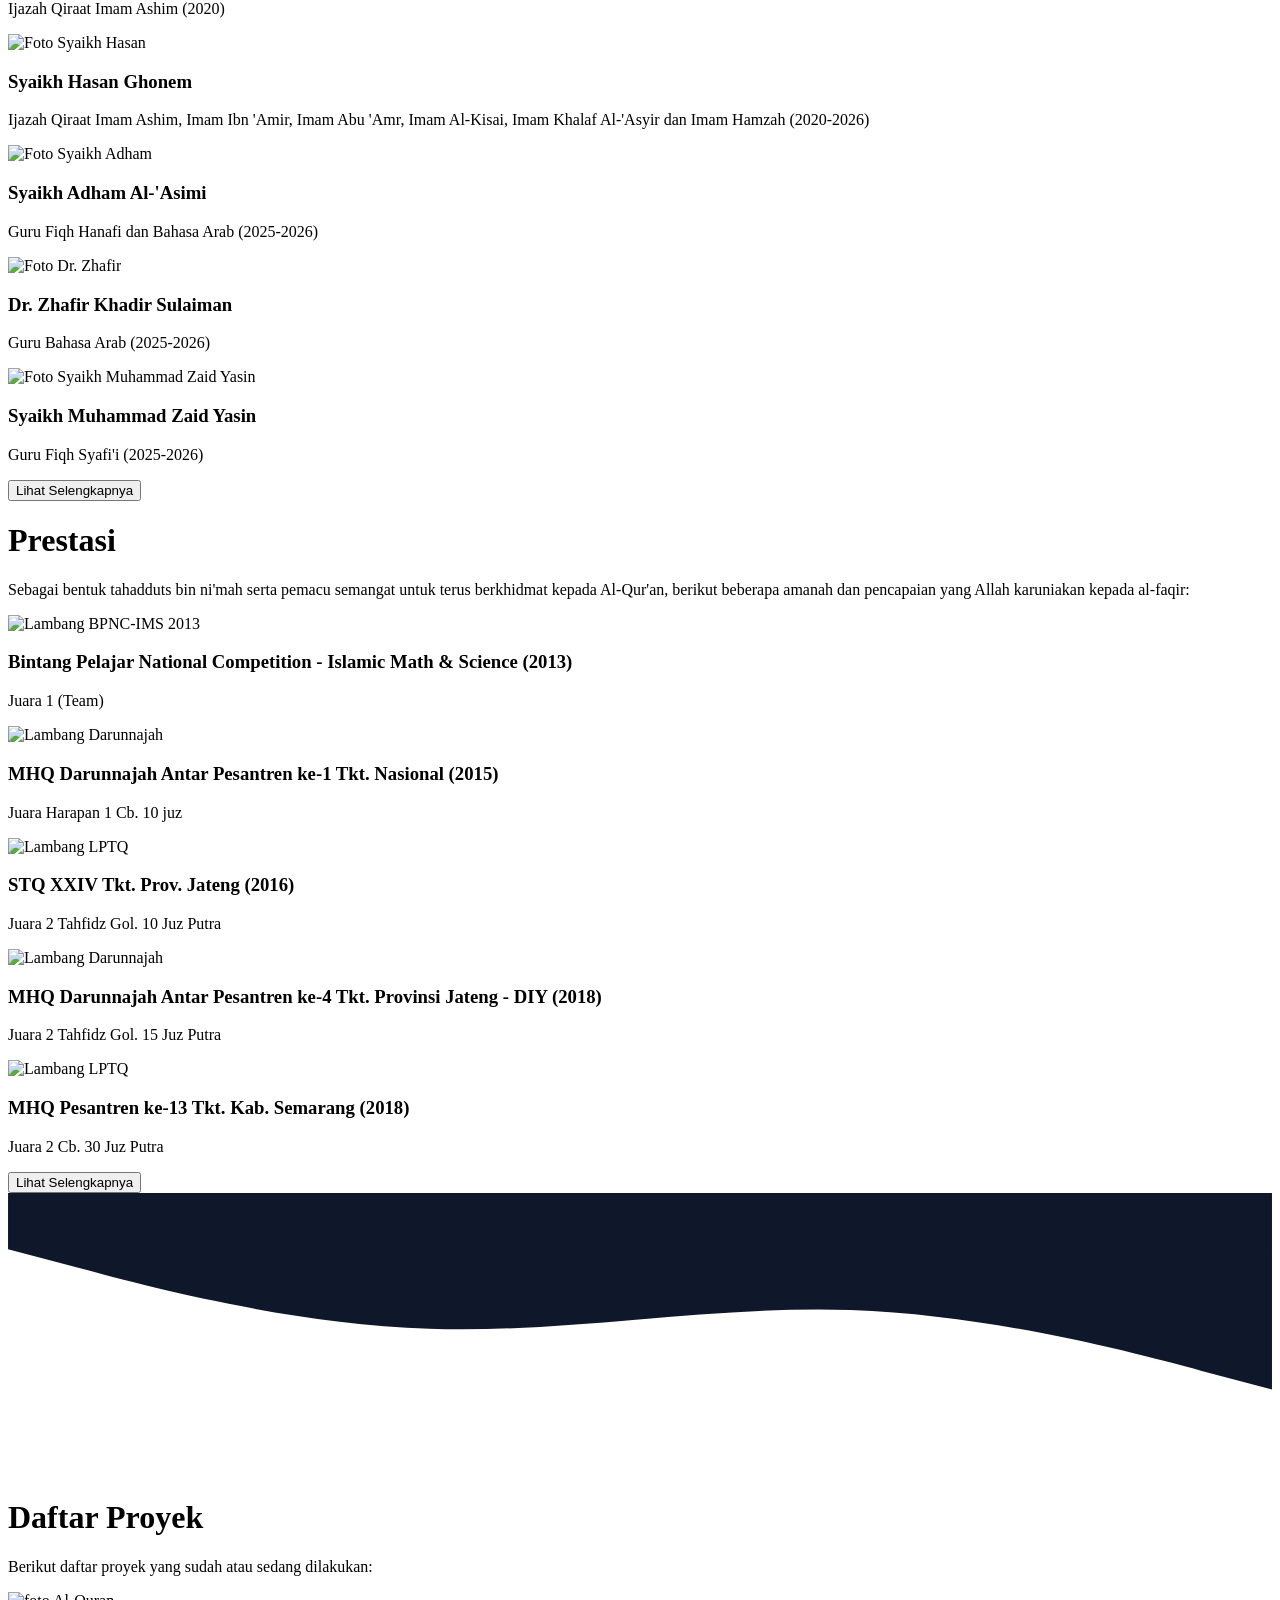
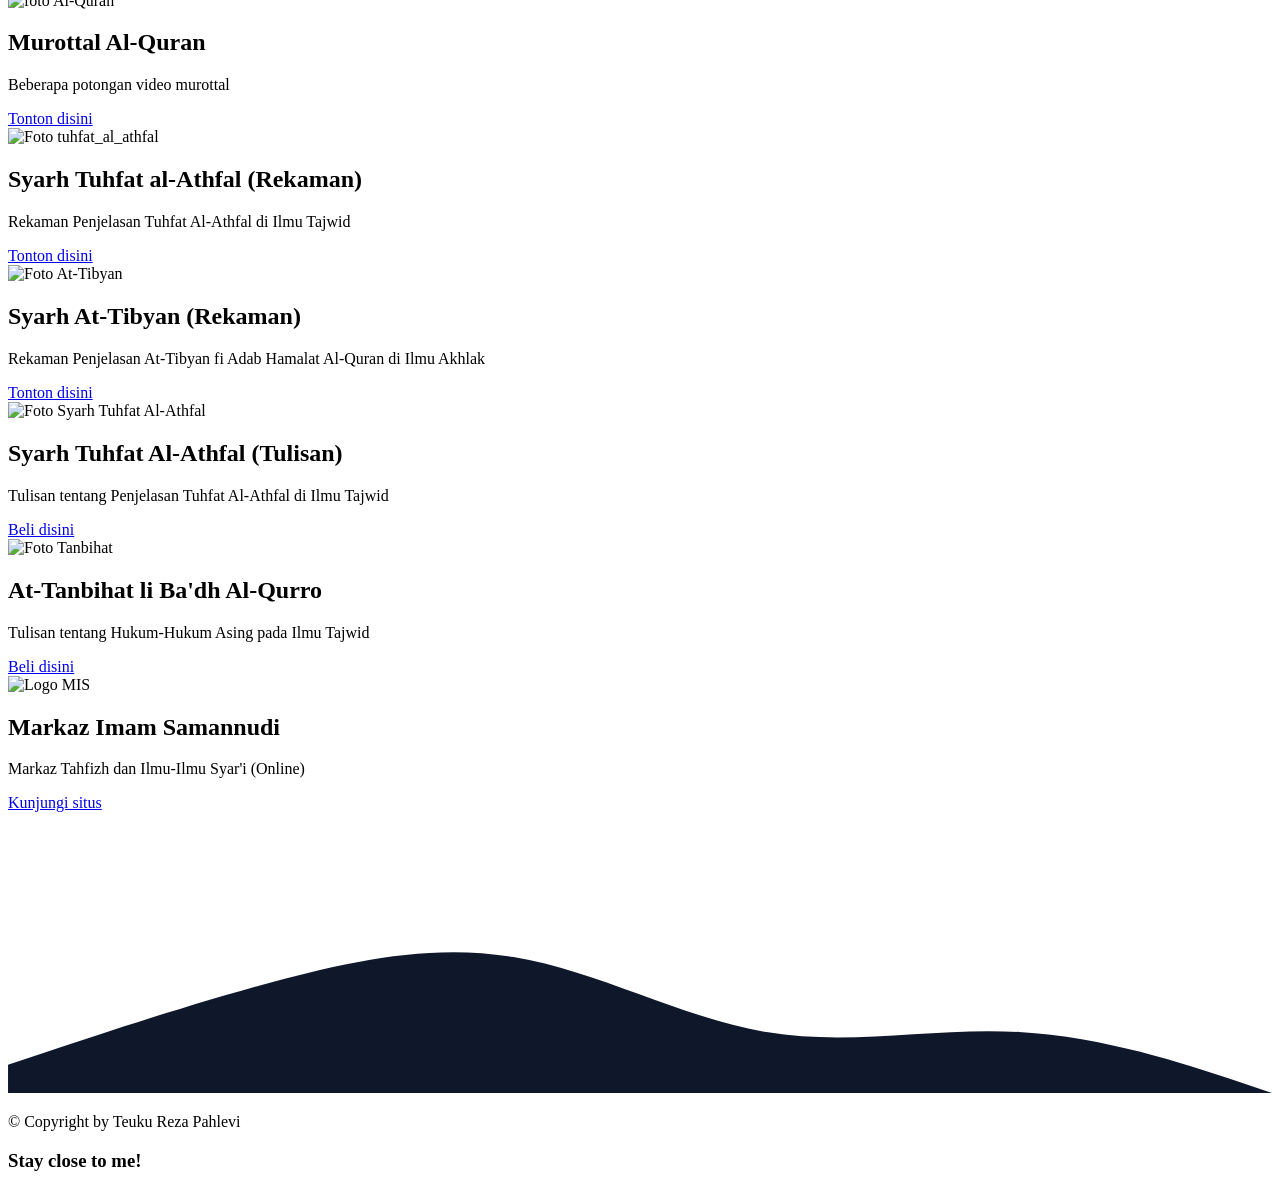
==== commit 2fe3cff2: "Update struktur keilmuan dan konfigurasi Hugo" ====
--- a/layouts/index.html
+++ b/layouts/index.html
@@ -191,6 +191,30 @@
                                 </div>
                             </div>
 
+                            <div class="pendidikan-box hidden-card">
+                                <img src="/images/foto-syaikh-adham.png" alt="Foto Syaikh Adham">
+                                <div class="pendidikan-desc">
+                                    <h3>Syaikh Adham Al-'Asimi</h3>
+                                    <p>Guru Fiqh Hanafi dan Bahasa Arab (2025-2026)</p>
+                                </div>
+                            </div>
+
+                            <div class="pendidikan-box hidden-card">
+                                <img src="/images/foto-Dr-Zhafir.png" alt="Foto Dr. Zhafir">
+                                <div class="pendidikan-desc">
+                                    <h3>Dr. Zhafir Khadir Sulaiman</h3>
+                                    <p>Guru Bahasa Arab (2025-2026)</p>
+                                </div>
+                            </div>
+
+                            <div class="pendidikan-box hidden-card">
+                                <img src="/images/syaikh-muhammad-zaid-yasin.jpeg" alt="Foto Syaikh Muhammad Zaid Yasin">
+                                <div class="pendidikan-desc">
+                                    <h3>Syaikh Muhammad Zaid Yasin</h3>
+                                    <p>Guru Fiqh Syafi'i (2025-2026)</p>
+                                </div>
+                            </div>
+
                             <button id="btn-toggle" onclick="toggleGuru()">Lihat Selengkapnya</button>
                         </div> <!-- Penutup div.pendidikan -->
                     </div> <!-- Penutup div.box (Riwayat Pendidikan) -->
@@ -269,7 +293,7 @@
                             <h2>Murottal Al-Quran</h2>
                             <p>Beberapa potongan video murottal</p>
                             <div class="proyek-btn">
-                                <a href="https://youtube.com/@teukurezapahlevi?si=17q7DGLfWI5JBvBd" target="_blank">Tonton disini</a>
+                                <a href="https://www.youtube.com/channel/UCodzJ3qd-WEy5mhNEInC7hg" target="_blank">Tonton disini</a>
                             </div>
                         </div>
                     </div>
@@ -280,7 +304,18 @@
                             <h2>Syarh Tuhfat al-Athfal (Rekaman) </h2>
                             <p>Rekaman Penjelasan Tuhfat Al-Athfal di Ilmu Tajwid</p>
                             <div class="proyek-btn">
-                                <a href="https://youtube.com/@teukurezapahlevi?si=17q7DGLfWI5JBvBd" target="_blank">Tonton disini</a>
+                                <a href="https://www.youtube.com/channel/UCodzJ3qd-WEy5mhNEInC7hg" target="_blank">Tonton disini</a>
+                            </div>
+                        </div>
+                    </div>
+
+                    <div class="box" data-aos="fade-up" data-aos-duration="1000" data-aos-delay="600" data-aos-once="true">
+                        <img src="/images/foto-at-tibyan.jpeg" alt="Foto At-Tibyan">
+                        <div class="proyek-desc">
+                            <h2>Syarh At-Tibyan (Rekaman) </h2>
+                            <p>Rekaman Penjelasan At-Tibyan fi Adab Hamalat Al-Quran di Ilmu Akhlak</p>
+                            <div class="proyek-btn">
+                                <a href="https://www.youtube.com/channel/UCodzJ3qd-WEy5mhNEInC7hg" target="_blank">Tonton disini</a>
                             </div>
                         </div>
                     </div>
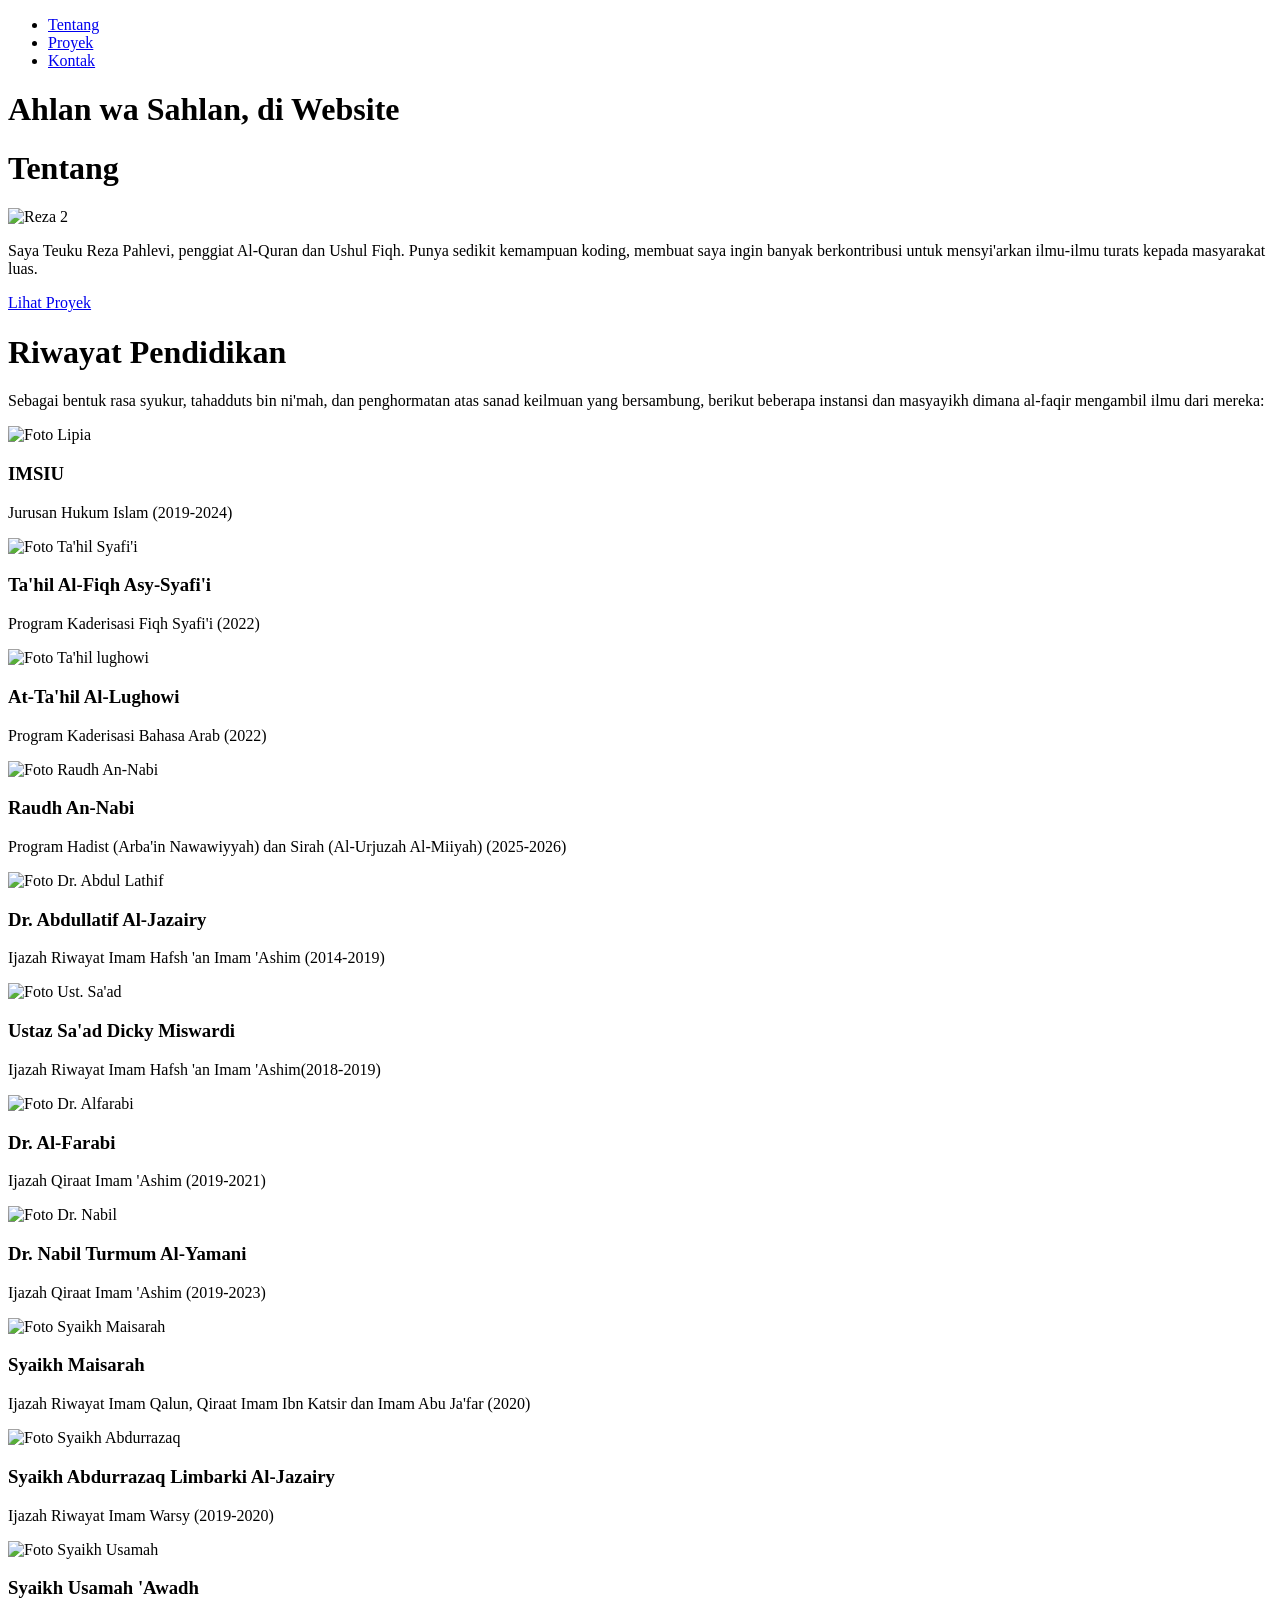
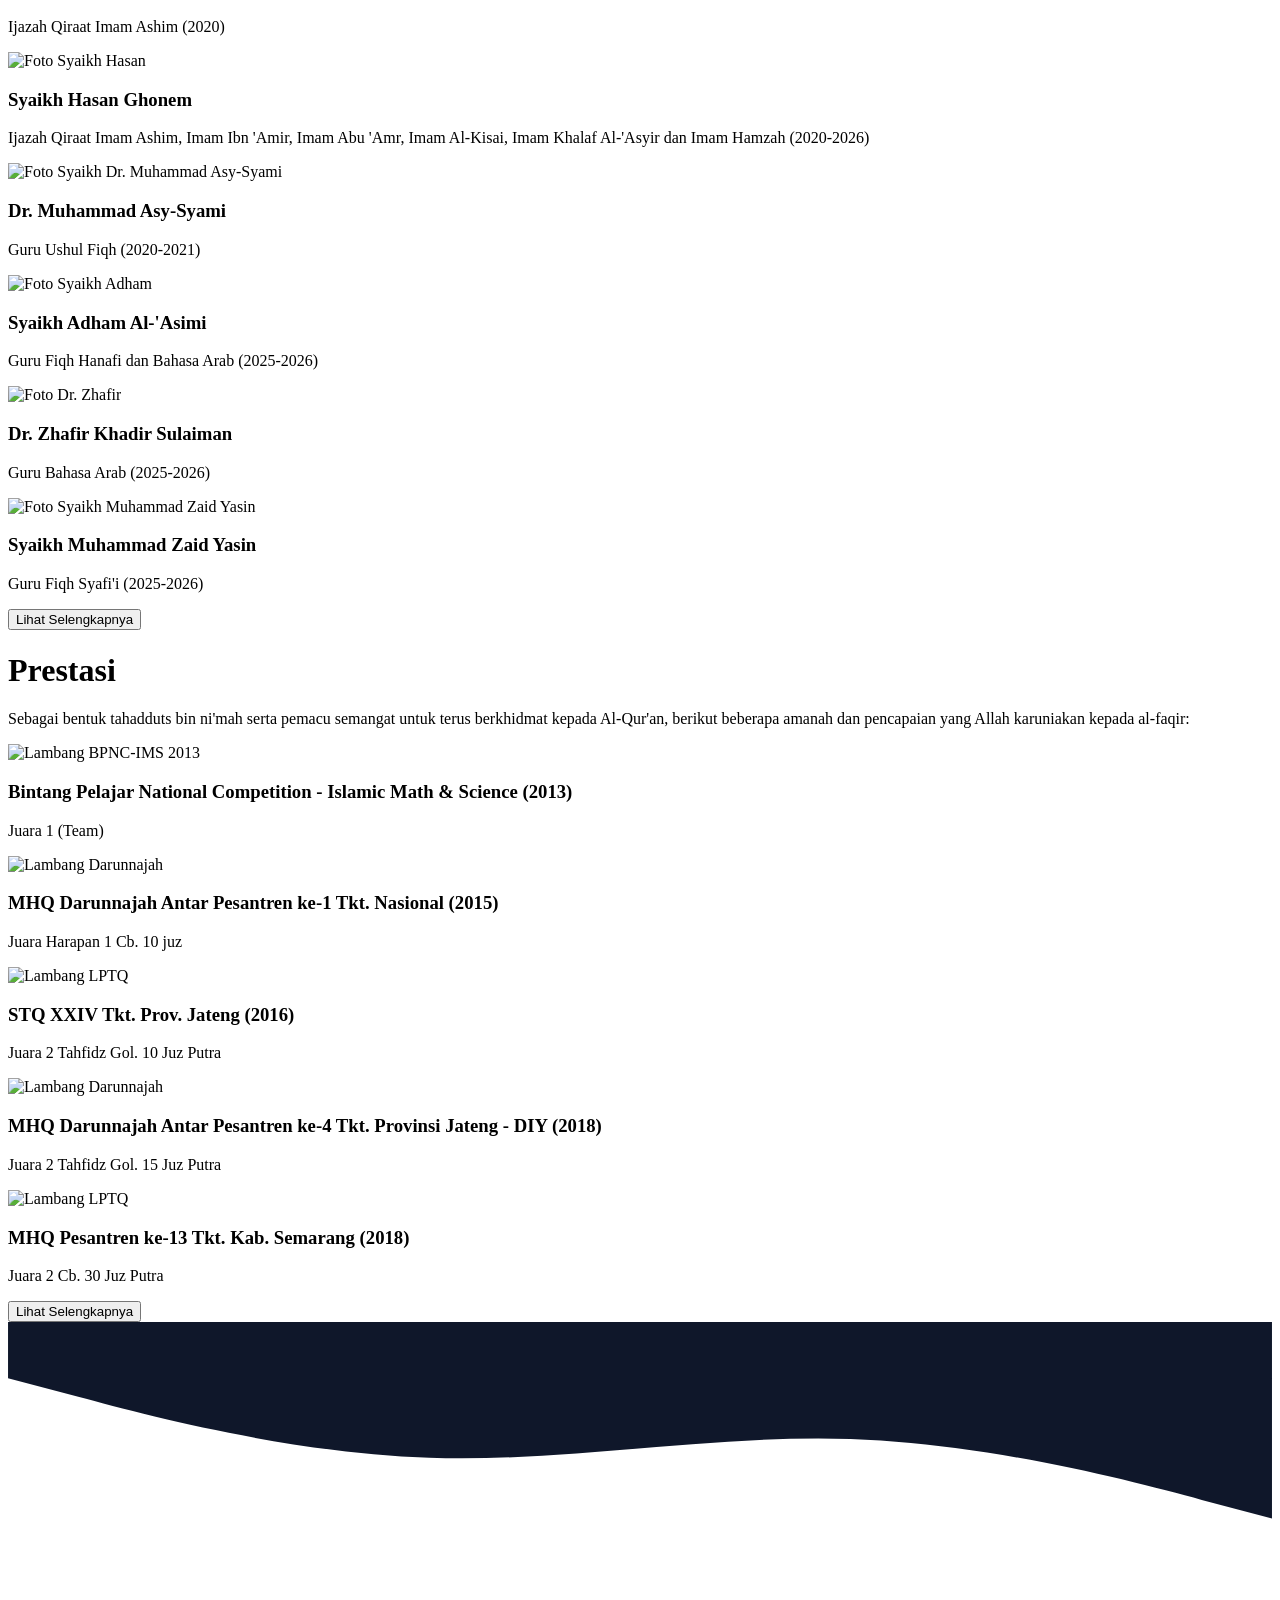
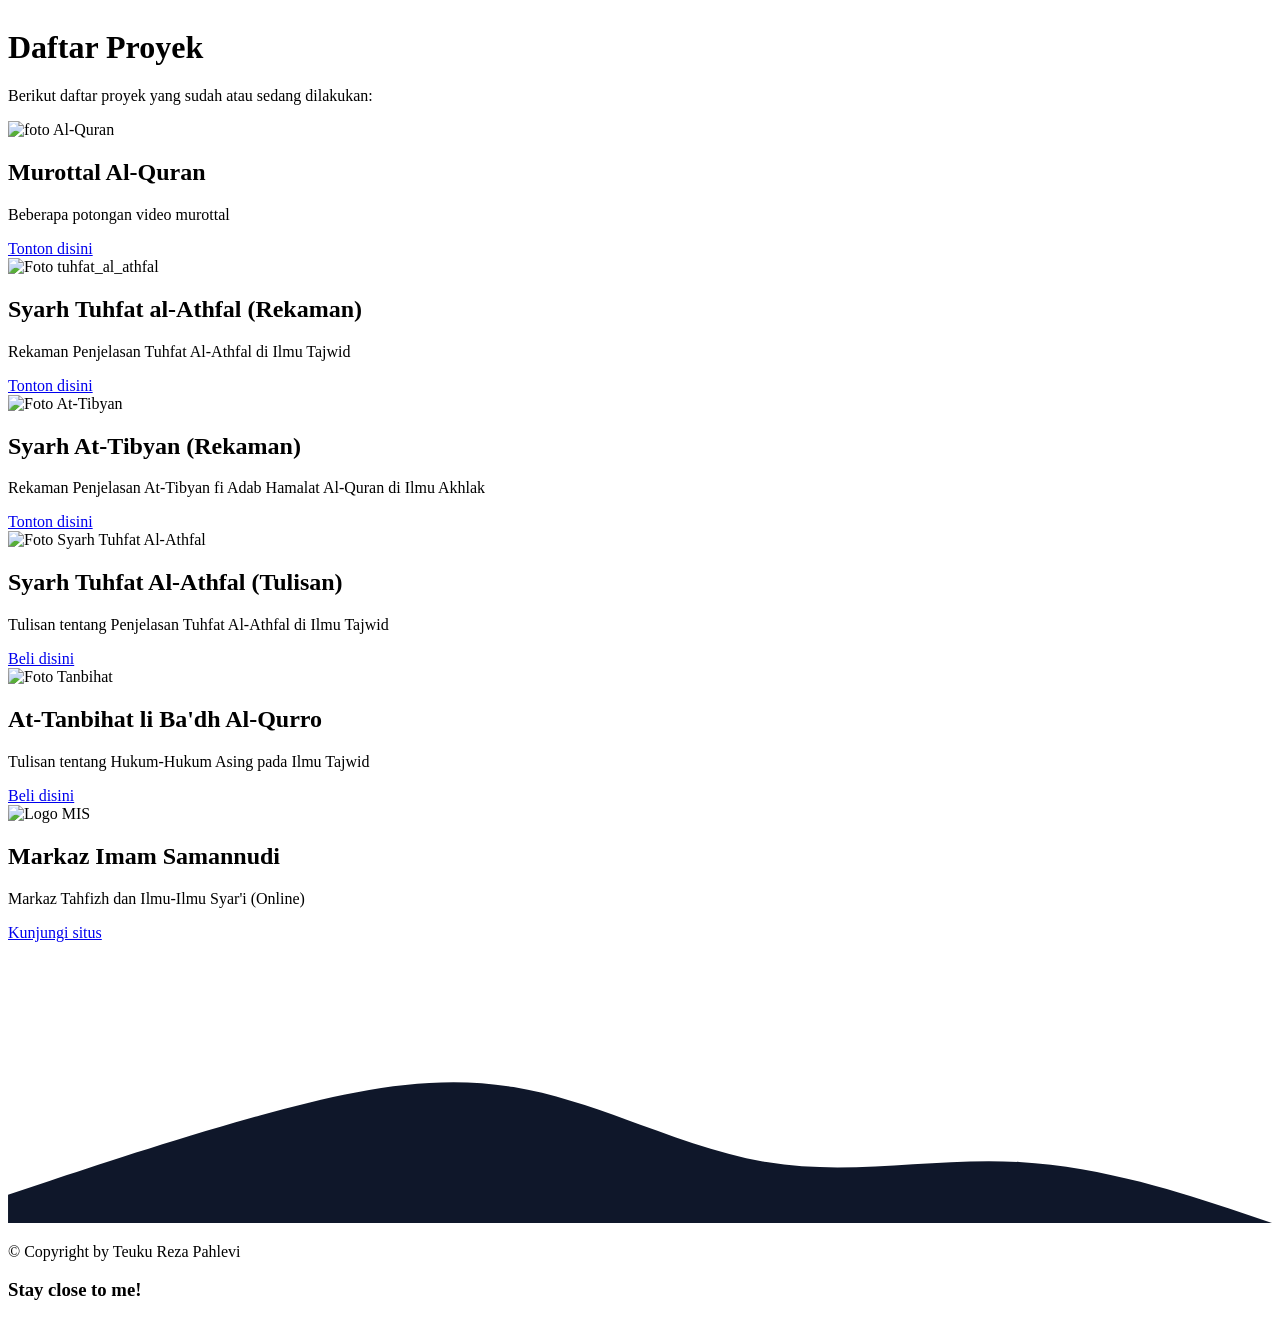
==== commit 20274820: "update syaikh muhammad syami dan penggiat" ====
--- a/layouts/index.html
+++ b/layouts/index.html
@@ -77,7 +77,7 @@
                         <img src="/images/IMG_0462.JPG" alt="Reza 2" data-aos="fade-right" data-aos-duration="1000" data-aos-delay="300" data-aos-once="true">
                         <div data-aos="fade-left" data-aos-duration="1000" data-aos-delay="300" data-aos-once="true">
                             <p>
-                                Saya Teuku Reza Pahlevi, pegiat Ilmu-Ilmu Syar'i. Punya sedikit kemampuan koding, membuat saya ingin banyak berkontribusi untuk mensyi'arkan ilmu-ilmu turats kepada masyarakat luas.
+                                Saya Teuku Reza Pahlevi, penggiat Al-Quran dan Ushul Fiqh. Punya sedikit kemampuan koding, membuat saya ingin banyak berkontribusi untuk mensyi'arkan ilmu-ilmu turats kepada masyarakat luas.
                             </p>
                             <a href="#proyek">Lihat Proyek</a>
                         </div>
@@ -192,6 +192,14 @@
                             </div>
 
                             <div class="pendidikan-box hidden-card">
+                                <img src="/images/foto_Dr_Muhammad_Syami.jpg" alt="Foto Syaikh Dr. Muhammad Asy-Syami">
+                                <div class="pendidikan-desc">
+                                    <h3>Dr. Muhammad Asy-Syami</h3>
+                                    <p>Guru Ushul Fiqh (2020-2021)</p>
+                                </div>
+                            </div>
+
+                            <div class="pendidikan-box hidden-card">
                                 <img src="/images/foto-syaikh-adham.png" alt="Foto Syaikh Adham">
                                 <div class="pendidikan-desc">
                                     <h3>Syaikh Adham Al-'Asimi</h3>
@@ -262,14 +270,14 @@
                                 </div>
                         </div> 
 
-                        <div class="pendidikan-box hidden-card">
+                        <div class="pendidikan-box hidden-card-two">
                             <img src="/images/lambang_lptq.png" alt="Lambang LPTQ">
                                 <div class="pendidikan-desc">
                                         <h3>MHQ Pesantren ke-13 Tkt. Kab. Semarang (2018)</h3>
                                         <p>Juara 2  Cb. 30 Juz Putra</p>
                                 </div>
                         </div>
-                        <button id="btn-toggle" onclick="toggleGuru()">Lihat Selengkapnya</button>
+                        <button id="btn-toggle-prestasi" onclick="togglePrestasi()">Lihat Selengkapnya</button>
                     </div>
                 </div> <!-- Penutup div.tentang-box -->
             </div>
